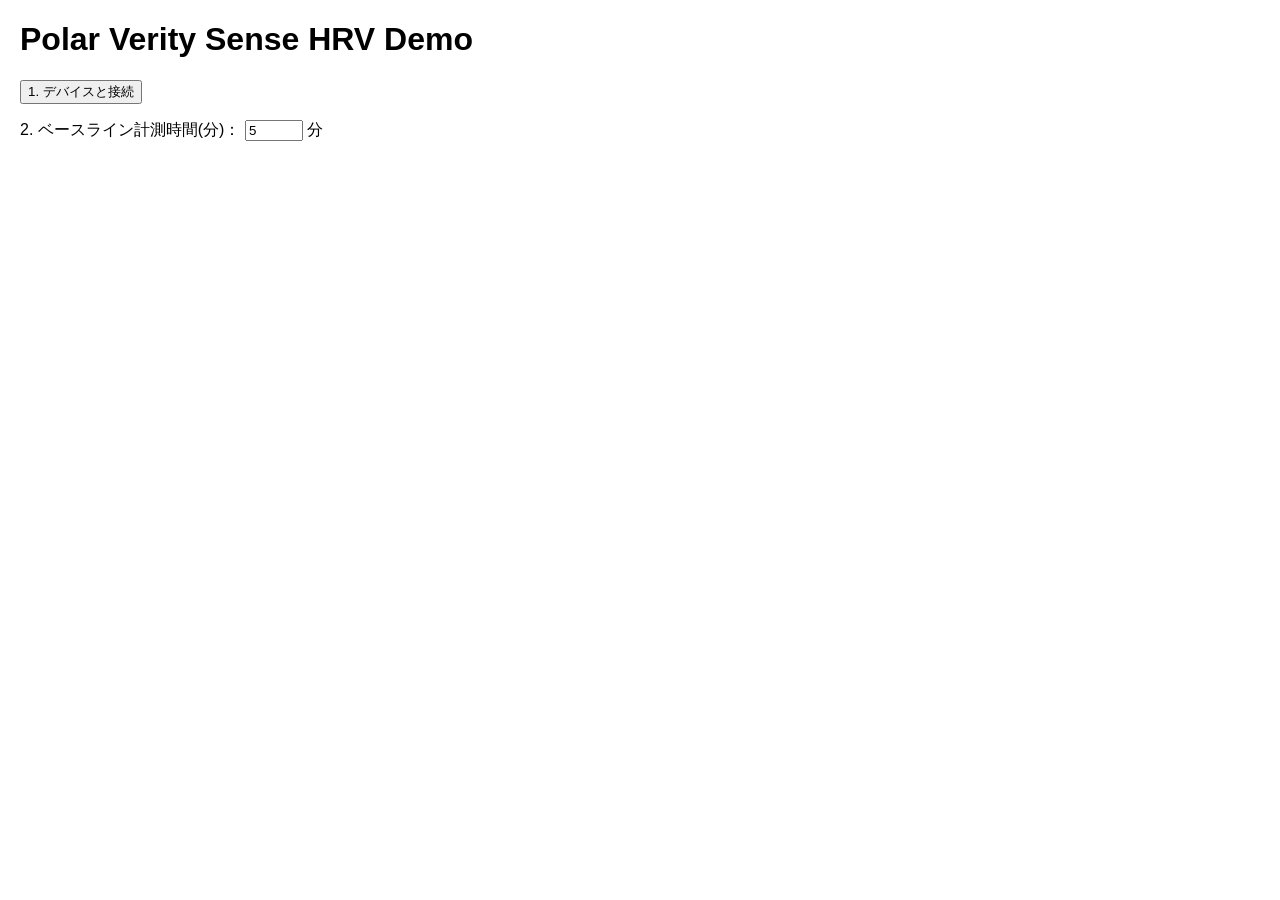
==== two.html @ 4c9f3052 "Update two.html" ====
<!DOCTYPE html>
<html lang="ja">
<head>
  <meta charset="utf-8"/>
  <title>Polar Verity Sense HRV Demo</title>
  <style>
    body {
      font-family: sans-serif;
      margin: 20px;
    }
    .hidden {
      display: none;
    }
  </style>
</head>
<body>
  <h1>Polar Verity Sense HRV Demo</h1>

  <p>
    <button id="connectButton">1. デバイスと接続</button>
  </p>

  <!-- 計測時間の指定フォーム -->
  <p>
    <label for="measureMinutes">2. ベースライン計測時間(分)：</label>
    <input type="number" id="measureMinutes" value="5" min="1" style="width:50px;"> 分
    <button id="startMeasurement" class="hidden">ベースライン計測スタート</button>
  </p>

  <p id="statusMessage"></p>

  <!-- 計測終了後に表示する結果 -->
  <div id="results" class="hidden">
    <h2>HRV解析結果</h2>
    <p>SDNN: <span id="sdnnValue">--</span> ms</p>
    <p>RMSSD: <span id="rmssdValue">--</span> ms</p>
    <p>LF/HF: <span id="lfHfValue">--</span></p>
  </div>

  <script>
    let heartRateCharacteristic = null;
    let rrIntervals = []; // RR間隔（ミリ秒）を蓄積
    let measurementTimer = null;

    const connectButton = document.getElementById('connectButton');
    const startMeasurementBtn = document.getElementById('startMeasurement');
    const measureMinutesInput = document.getElementById('measureMinutes');
    const statusMessage = document.getElementById('statusMessage');
    const resultsDiv = document.getElementById('results');
    const sdnnValueSpan = document.getElementById('sdnnValue');
    const rmssdValueSpan = document.getElementById('rmssdValue');
    const lfHfValueSpan = document.getElementById('lfHfValue');

    //=== 1) Polar と接続 ===
    connectButton.addEventListener('click', async () => {
      try {
        // デバイス選択
        const device = await navigator.bluetooth.requestDevice({
          filters: [{ services: ['heart_rate'] }]
        });
        statusMessage.textContent = 'デバイスに接続中...';
        
        // GATTに接続
        const server = await device.gatt.connect();
        const service = await server.getPrimaryService('heart_rate');
        heartRateCharacteristic = await service.getCharacteristic('heart_rate_measurement');
        
        // 通知を開始
        await heartRateCharacteristic.startNotifications();
        heartRateCharacteristic.addEventListener('characteristicvaluechanged', handleHeartRateMeasurement);

        connectButton.disabled = true;
        startMeasurementBtn.classList.remove('hidden');
        statusMessage.textContent = 'デバイスと接続しました。計測時間を指定し、ベースライン計測を始めてください。';
      } catch (error) {
        console.error(error);
        statusMessage.textContent = 'デバイス接続中にエラーが発生: ' + error;
      }
    });

    //=== 2) 指定した分数だけベースライン計測 ===
    startMeasurementBtn.addEventListener('click', () => {
      const measureMinutes = parseInt(measureMinutesInput.value, 10);
      if (!heartRateCharacteristic) {
        alert('先にデバイスと接続してください。');
        return;
      }
      if (isNaN(measureMinutes) || measureMinutes < 1) {
        alert('計測時間は1分以上を入力してください。');
        return;
      }

      // 計測開始
      rrIntervals = []; // RR配列をリセット
      statusMessage.textContent = `ベースライン計測中...(${measureMinutes}分間)`;
      resultsDiv.classList.add('hidden');

      // すでにタイマーが動いていたらクリア
      if (measurementTimer) {
        clearTimeout(measurementTimer);
      }

      // 指定時間が経過したら計測終了→解析
      measurementTimer = setTimeout(() => {
        finishMeasurement();
      }, measureMinutes * 60 * 1000);
    });

    //=== 計測終了後に解析を行う関数 ===
    function finishMeasurement() {
      statusMessage.textContent = 'ベースライン計測が終了しました。解析を開始します...';

      // RR間隔からSDNN、RMSSDを計算
      const { sdnn, rmssd } = calcTimeDomainMetrics(rrIntervals);
      sdnnValueSpan.textContent = sdnn.toFixed(2);
      rmssdValueSpan.textContent = rmssd.toFixed(2);

      // LF/HFを計算 (簡易FFT)
      const lfHfRatio = calcFrequencyDomainLFHF(rrIntervals);
      lfHfValueSpan.textContent = lfHfRatio.toFixed(2);

      resultsDiv.classList.remove('hidden');
      statusMessage.textContent = '解析完了。結果を確認してください。';
    }

    //=== Heart Rate Measurement Characteristic 取得時のイベント ===
    function handleHeartRateMeasurement(event) {
      const value = event.target.value;
      const flags = value.getUint8(0);
      let index = 1;

      // 心拍数のビットサイズ判定
      const is16Bits = flags & 0x01;
      let heartRate;
      if (is16Bits) {
        heartRate = value.getUint16(index, true);
        index += 2;
      } else {
        heartRate = value.getUint8(index);
        index += 1;
      }

      // RR-Intervalが含まれているかのフラグ (bit4) → 0x10 = 16 (decimal)
      const rrIncluded = flags & 0x10; // (4番目のbitが1であればRR間隔あり)
      if (rrIncluded) {
        // RR間隔は、2バイトずつ格納されている(リトルエンディアン)
        while (index + 1 < value.byteLength) {
          const rrValue = value.getUint16(index, true);
          index += 2;
          // RRは1/1024秒単位。msに直すには (1000 / 1024) ≈ 0.9765625倍
          // ここではミリ秒に近い値になるように四捨五入
          const rrMs = rrValue * (1000 / 1024);
          
          // 計測中なら配列にプッシュ
          rrIntervals.push(rrMs);
        }
      }

      // コンソールで確認
      // console.log('HR:', heartRate, 'RR length:', rrIntervals.length);
    }

    //=== 【A】時系列指標(SDNN, RMSSD)を計算 ===
    function calcTimeDomainMetrics(rrArray) {
      if (rrArray.length < 2) {
        return { sdnn: 0, rmssd: 0 };
      }
      // 平均
      const meanRR = rrArray.reduce((a,b)=>a+b,0) / rrArray.length;
      // SDNN (標準偏差)
      const variance = rrArray.reduce((acc, val) => acc + Math.pow((val - meanRR), 2), 0) / rrArray.length;
      const sdnn = Math.sqrt(variance);

      // RMSSD (連続するビート間の差分の二乗平均の平方根)
      let sumSqDiff = 0;
      for(let i=1; i<rrArray.length; i++){
        const diff = rrArray[i] - rrArray[i-1];
        sumSqDiff += diff * diff;
      }
      const meanSqDiff = sumSqDiff / (rrArray.length - 1);
      const rmssd = Math.sqrt(meanSqDiff);

      return { sdnn, rmssd };
    }

    //=== 【B】周波数解析(LF/HF)を計算 (簡易版) ===
    function calcFrequencyDomainLFHF(rrArray) {
      // データが少なすぎる場合は0
      if (rrArray.length < 4) return 0;

      // ■本来は不等間隔データ→等間隔に補間 or Lomb-Scargleなどが必要
      // ここでは簡易的に、(合計時間をNで割って)等間隔に近い形に変換しFFTするデモを行う

      // 1) RR配列を時系列に変換 (合計時間, 平均HR)
      const totalTimeSec = rrArray.reduce((a,b)=>a+b,0) / 1000; // ミリ秒→秒
      const n = rrArray.length;
      // 等間隔サンプリング数をnに固定してサンプリング間隔を計算
      const dt = totalTimeSec / n; // ざっくり
      // 累積で時刻を計算し、そこに線形補間などするのが理想だが、ここでは平均値を使った近似
      // とりあえずRR間隔そのままを "モックの時系列" として使う

      // 2) 簡易的にFFTができる関数を用意（またはライブラリを使う）
      //    ここでは「分割統治の高速FFT」実装を書くと長いので、離散フーリエ変換(DFT)で代用(計算量O(n^2))
      //    nが大きいと実用的ではありませんが、サンプルとして掲載します。

      function dft(inputReal) {
        // inputReal: 配列(長さn)
        const n = inputReal.length;
        const outReal = new Array(n).fill(0);
        const outImag = new Array(n).fill(0);

        for (let k = 0; k < n; k++) {
          let sumReal = 0;
          let sumImag = 0;
          for (let t = 0; t < n; t++) {
            const angle = (2 * Math.PI * t * k) / n;
            sumReal += inputReal[t] * Math.cos(angle);
            sumImag += -inputReal[t] * Math.sin(angle);
          }
          outReal[k] = sumReal;
          outImag[k] = sumImag;
        }
        return { real: outReal, imag: outImag };
      }

      // 3) RR配列(ミリ秒)を「心拍変動の波形」とみなし、DC成分を取り除いてDFT
      //    まず平均を引く
      const mean = rrArray.reduce((a,b)=>a+b,0)/n;
      const centered = rrArray.map(v => v - mean);

      // DFT実行
      const {real, imag} = dft(centered);

      // 周波数解釈:
      //   周波数分解能 = 1 / (n * dt) [Hz]
      //   k番目の周波数 = k * (1 / (n * dt)) [Hz]  (0 <= k < n)
      //   ただしエイリアシング等を考慮すると有効帯域は n/2 まで
      const df = 1 / (n * dt);

      // 4) 各周波数のパワーを算出 (real^2 + imag^2)
      //    LF: 0.04 - 0.15 Hz
      //    HF: 0.15 - 0.40 Hz
      let lfPower = 0;
      let hfPower = 0;
      for (let k=1; k < n/2; k++) {
        const freq = k * df;
        const power = (real[k]*real[k] + imag[k]*imag[k]);
        if (freq >= 0.04 && freq < 0.15) {
          lfPower += power;
        } else if (freq >= 0.15 && freq < 0.40) {
          hfPower += power;
        }
      }

      // 5) LF/HF比
      if (hfPower === 0) return 0;
      return lfPower / hfPower;
    }
  </script>
</body>
</html>
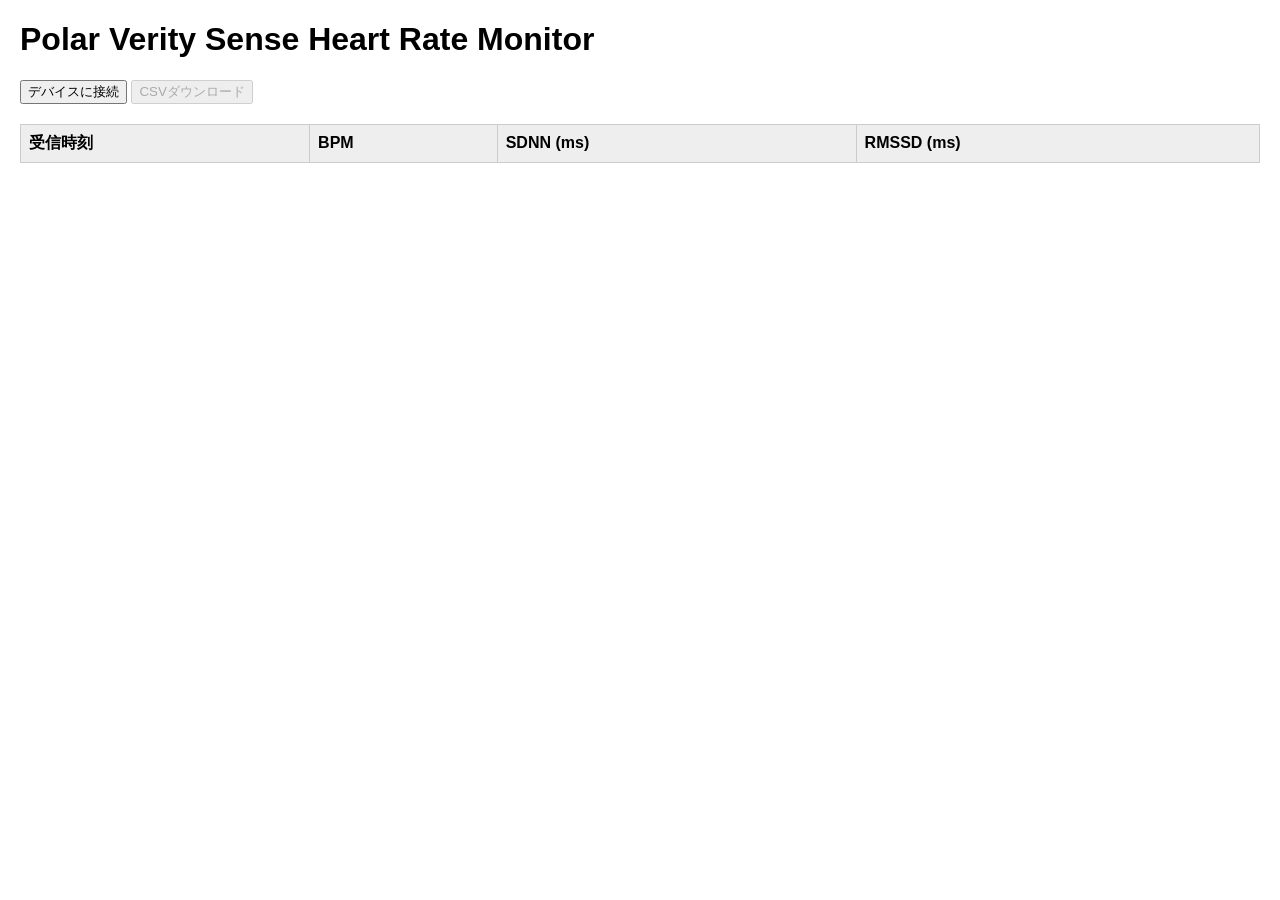
==== commit 7043d5a8: "Update two.html" ====
--- a/two.html
+++ b/two.html
@@ -1,260 +1,248 @@
 <!DOCTYPE html>
 <html lang="ja">
 <head>
-  <meta charset="utf-8"/>
-  <title>Polar Verity Sense HRV Demo</title>
+  <meta charset="UTF-8" />
+  <title>Polar Verity Sense Heart Rate Monitor</title>
   <style>
     body {
       font-family: sans-serif;
       margin: 20px;
     }
-    .hidden {
-      display: none;
+    #logTable {
+      border-collapse: collapse;
+      width: 100%;
+      margin-top: 20px;
+    }
+    #logTable th, #logTable td {
+      border: 1px solid #ccc;
+      padding: 8px;
+      text-align: left;
+    }
+    #logTable th {
+      background-color: #eee;
     }
   </style>
 </head>
 <body>
-  <h1>Polar Verity Sense HRV Demo</h1>
-
-  <p>
-    <button id="connectButton">1. デバイスと接続</button>
-  </p>
-
-  <!-- 計測時間の指定フォーム -->
-  <p>
-    <label for="measureMinutes">2. ベースライン計測時間(分)：</label>
-    <input type="number" id="measureMinutes" value="5" min="1" style="width:50px;"> 分
-    <button id="startMeasurement" class="hidden">ベースライン計測スタート</button>
-  </p>
-
-  <p id="statusMessage"></p>
-
-  <!-- 計測終了後に表示する結果 -->
-  <div id="results" class="hidden">
-    <h2>HRV解析結果</h2>
-    <p>SDNN: <span id="sdnnValue">--</span> ms</p>
-    <p>RMSSD: <span id="rmssdValue">--</span> ms</p>
-    <p>LF/HF: <span id="lfHfValue">--</span></p>
-  </div>
+  <h1>Polar Verity Sense Heart Rate Monitor</h1>
+  <button id="connectButton">デバイスに接続</button>
+  <button id="downloadCsvButton" disabled>CSVダウンロード</button>
+
+  <table id="logTable">
+    <thead>
+      <tr>
+        <th>受信時刻</th>
+        <th>BPM</th>
+        <th>SDNN (ms)</th>
+        <th>RMSSD (ms)</th>
+      </tr>
+    </thead>
+    <tbody id="logTbody">
+      <!-- ここに最新データを上から順に追加 -->
+    </tbody>
+  </table>
 
   <script>
-    let heartRateCharacteristic = null;
-    let rrIntervals = []; // RR間隔（ミリ秒）を蓄積
-    let measurementTimer = null;
-
-    const connectButton = document.getElementById('connectButton');
-    const startMeasurementBtn = document.getElementById('startMeasurement');
-    const measureMinutesInput = document.getElementById('measureMinutes');
-    const statusMessage = document.getElementById('statusMessage');
-    const resultsDiv = document.getElementById('results');
-    const sdnnValueSpan = document.getElementById('sdnnValue');
-    const rmssdValueSpan = document.getElementById('rmssdValue');
-    const lfHfValueSpan = document.getElementById('lfHfValue');
-
-    //=== 1) Polar と接続 ===
-    connectButton.addEventListener('click', async () => {
+    // RR間隔(ミリ秒)を保持する配列
+    let rrIntervals = [];
+
+    // ログを保持する（CSV化用）
+    // 形式: [{ timestamp, bpm, sdnn, rmssd }, ...]
+    let logData = [];
+
+    document.getElementById('connectButton').addEventListener('click', connectToHeartRateMonitor);
+    document.getElementById('downloadCsvButton').addEventListener('click', downloadCsv);
+
+    /**
+     * デバイスと接続し、心拍サービスから通知を受け取る
+     */
+    async function connectToHeartRateMonitor() {
       try {
-        // デバイス選択
+        // BLE デバイスを検索 (Heart Rate Service = 0x180D)
         const device = await navigator.bluetooth.requestDevice({
           filters: [{ services: ['heart_rate'] }]
         });
-        statusMessage.textContent = 'デバイスに接続中...';
-        
-        // GATTに接続
+
+        // GATT に接続
         const server = await device.gatt.connect();
+
+        // Heart Rate Service を取得
         const service = await server.getPrimaryService('heart_rate');
-        heartRateCharacteristic = await service.getCharacteristic('heart_rate_measurement');
-        
-        // 通知を開始
-        await heartRateCharacteristic.startNotifications();
-        heartRateCharacteristic.addEventListener('characteristicvaluechanged', handleHeartRateMeasurement);
-
-        connectButton.disabled = true;
-        startMeasurementBtn.classList.remove('hidden');
-        statusMessage.textContent = 'デバイスと接続しました。計測時間を指定し、ベースライン計測を始めてください。';
+
+        // Heart Rate Measurement Characteristic (0x2A37) を取得
+        const characteristic = await service.getCharacteristic('heart_rate_measurement');
+
+        // Notification を受け取るように設定
+        await characteristic.startNotifications();
+
+        // イベントリスナーを登録
+        characteristic.addEventListener('characteristicvaluechanged', handleHeartRateMeasurement);
+        alert('デバイスに接続しました。心拍データの取得を開始します。');
+
+        // CSV ダウンロードボタンを有効化
+        document.getElementById('downloadCsvButton').disabled = false;
+
       } catch (error) {
         console.error(error);
-        statusMessage.textContent = 'デバイス接続中にエラーが発生: ' + error;
-      }
-    });
-
-    //=== 2) 指定した分数だけベースライン計測 ===
-    startMeasurementBtn.addEventListener('click', () => {
-      const measureMinutes = parseInt(measureMinutesInput.value, 10);
-      if (!heartRateCharacteristic) {
-        alert('先にデバイスと接続してください。');
-        return;
-      }
-      if (isNaN(measureMinutes) || measureMinutes < 1) {
-        alert('計測時間は1分以上を入力してください。');
-        return;
-      }
-
-      // 計測開始
-      rrIntervals = []; // RR配列をリセット
-      statusMessage.textContent = `ベースライン計測中...(${measureMinutes}分間)`;
-      resultsDiv.classList.add('hidden');
-
-      // すでにタイマーが動いていたらクリア
-      if (measurementTimer) {
-        clearTimeout(measurementTimer);
-      }
-
-      // 指定時間が経過したら計測終了→解析
-      measurementTimer = setTimeout(() => {
-        finishMeasurement();
-      }, measureMinutes * 60 * 1000);
-    });
-
-    //=== 計測終了後に解析を行う関数 ===
-    function finishMeasurement() {
-      statusMessage.textContent = 'ベースライン計測が終了しました。解析を開始します...';
-
-      // RR間隔からSDNN、RMSSDを計算
-      const { sdnn, rmssd } = calcTimeDomainMetrics(rrIntervals);
-      sdnnValueSpan.textContent = sdnn.toFixed(2);
-      rmssdValueSpan.textContent = rmssd.toFixed(2);
-
-      // LF/HFを計算 (簡易FFT)
-      const lfHfRatio = calcFrequencyDomainLFHF(rrIntervals);
-      lfHfValueSpan.textContent = lfHfRatio.toFixed(2);
-
-      resultsDiv.classList.remove('hidden');
-      statusMessage.textContent = '解析完了。結果を確認してください。';
-    }
-
-    //=== Heart Rate Measurement Characteristic 取得時のイベント ===
+        alert('デバイスとの接続に失敗しました。');
+      }
+    }
+
+    /**
+     * Heart Rate Measurement Characteristic の通知を受け取ったときの処理
+     * @param {Event} event
+     */
     function handleHeartRateMeasurement(event) {
       const value = event.target.value;
-      const flags = value.getUint8(0);
+      // DataView からバイトを読み取る
+      // 参考: https://www.bluetooth.com/specifications/gatt/viewer?attributeXmlFile=org.bluetooth.characteristic.heart_rate_measurement.xml
+      let flags = value.getUint8(0);
       let index = 1;
-
-      // 心拍数のビットサイズ判定
+      let bpm = 0;
+
+      // 1バイト (8bit) か2バイト (16bit) かチェック
       const is16Bits = flags & 0x01;
-      let heartRate;
       if (is16Bits) {
-        heartRate = value.getUint16(index, true);
+        bpm = value.getUint16(index, true);
         index += 2;
       } else {
-        heartRate = value.getUint8(index);
+        bpm = value.getUint8(index);
         index += 1;
       }
 
-      // RR-Intervalが含まれているかのフラグ (bit4) → 0x10 = 16 (decimal)
-      const rrIncluded = flags & 0x10; // (4番目のbitが1であればRR間隔あり)
-      if (rrIncluded) {
-        // RR間隔は、2バイトずつ格納されている(リトルエンディアン)
-        while (index + 1 < value.byteLength) {
+      // BPM を数値化
+      const heartRate = bpm;
+
+      // RR-Interval を含むフラグが立っているかどうか
+      const rrIntervalPresent = flags & 0x10;
+      let newRRs = [];
+      if (rrIntervalPresent) {
+        // 残りのデータが RR-Interval (2バイトずつ)
+        while (index < value.byteLength) {
           const rrValue = value.getUint16(index, true);
           index += 2;
-          // RRは1/1024秒単位。msに直すには (1000 / 1024) ≈ 0.9765625倍
-          // ここではミリ秒に近い値になるように四捨五入
-          const rrMs = rrValue * (1000 / 1024);
-          
-          // 計測中なら配列にプッシュ
+          // rrValue は単位 1/1024 秒なので、ミリ秒に変換
+          const rrMs = (rrValue * 1000) / 1024;
+          newRRs.push(rrMs);
           rrIntervals.push(rrMs);
         }
       }
 
-      // コンソールで確認
-      // console.log('HR:', heartRate, 'RR length:', rrIntervals.length);
-    }
-
-    //=== 【A】時系列指標(SDNN, RMSSD)を計算 ===
-    function calcTimeDomainMetrics(rrArray) {
-      if (rrArray.length < 2) {
-        return { sdnn: 0, rmssd: 0 };
-      }
-      // 平均
-      const meanRR = rrArray.reduce((a,b)=>a+b,0) / rrArray.length;
-      // SDNN (標準偏差)
-      const variance = rrArray.reduce((acc, val) => acc + Math.pow((val - meanRR), 2), 0) / rrArray.length;
-      const sdnn = Math.sqrt(variance);
-
-      // RMSSD (連続するビート間の差分の二乗平均の平方根)
-      let sumSqDiff = 0;
-      for(let i=1; i<rrArray.length; i++){
-        const diff = rrArray[i] - rrArray[i-1];
-        sumSqDiff += diff * diff;
-      }
-      const meanSqDiff = sumSqDiff / (rrArray.length - 1);
-      const rmssd = Math.sqrt(meanSqDiff);
-
-      return { sdnn, rmssd };
-    }
-
-    //=== 【B】周波数解析(LF/HF)を計算 (簡易版) ===
-    function calcFrequencyDomainLFHF(rrArray) {
-      // データが少なすぎる場合は0
-      if (rrArray.length < 4) return 0;
-
-      // ■本来は不等間隔データ→等間隔に補間 or Lomb-Scargleなどが必要
-      // ここでは簡易的に、(合計時間をNで割って)等間隔に近い形に変換しFFTするデモを行う
-
-      // 1) RR配列を時系列に変換 (合計時間, 平均HR)
-      const totalTimeSec = rrArray.reduce((a,b)=>a+b,0) / 1000; // ミリ秒→秒
+      // SDNN, RMSSD を計算
+      const sdnn = computeSdnn(rrIntervals);
+      const rmssd = computeRmssd(rrIntervals);
+
+      // ログデータとして管理
+      const timeString = new Date().toLocaleTimeString();
+      const logEntry = {
+        timestamp: timeString,
+        bpm: heartRate.toFixed(0),
+        sdnn: sdnn.toFixed(2),
+        rmssd: rmssd.toFixed(2),
+      };
+      logData.push(logEntry);
+
+      // 画面に表示 (最新を上に追加)
+      prependLogRow(logEntry);
+    }
+
+    /**
+     * テーブルの先頭に新しい行を追加
+     */
+    function prependLogRow(logEntry) {
+      const logTbody = document.getElementById('logTbody');
+      const newRow = document.createElement('tr');
+
+      const timeCell = document.createElement('td');
+      timeCell.textContent = logEntry.timestamp;
+      newRow.appendChild(timeCell);
+
+      const bpmCell = document.createElement('td');
+      bpmCell.textContent = logEntry.bpm;
+      newRow.appendChild(bpmCell);
+
+      const sdnnCell = document.createElement('td');
+      sdnnCell.textContent = logEntry.sdnn;
+      newRow.appendChild(sdnnCell);
+
+      const rmssdCell = document.createElement('td');
+      rmssdCell.textContent = logEntry.rmssd;
+      newRow.appendChild(rmssdCell);
+
+      // 最新を一番上に表示するため、先頭に挿入
+      if (logTbody.firstChild) {
+        logTbody.insertBefore(newRow, logTbody.firstChild);
+      } else {
+        logTbody.appendChild(newRow);
+      }
+    }
+
+    /**
+     * SDNN (RR間隔の標準偏差) を計算 (配列全体を対象)
+     * @param {number[]} rrArray - RR間隔配列 (ms)
+     * @returns {number}
+     */
+    function computeSdnn(rrArray) {
       const n = rrArray.length;
-      // 等間隔サンプリング数をnに固定してサンプリング間隔を計算
-      const dt = totalTimeSec / n; // ざっくり
-      // 累積で時刻を計算し、そこに線形補間などするのが理想だが、ここでは平均値を使った近似
-      // とりあえずRR間隔そのままを "モックの時系列" として使う
-
-      // 2) 簡易的にFFTができる関数を用意（またはライブラリを使う）
-      //    ここでは「分割統治の高速FFT」実装を書くと長いので、離散フーリエ変換(DFT)で代用(計算量O(n^2))
-      //    nが大きいと実用的ではありませんが、サンプルとして掲載します。
-
-      function dft(inputReal) {
-        // inputReal: 配列(長さn)
-        const n = inputReal.length;
-        const outReal = new Array(n).fill(0);
-        const outImag = new Array(n).fill(0);
-
-        for (let k = 0; k < n; k++) {
-          let sumReal = 0;
-          let sumImag = 0;
-          for (let t = 0; t < n; t++) {
-            const angle = (2 * Math.PI * t * k) / n;
-            sumReal += inputReal[t] * Math.cos(angle);
-            sumImag += -inputReal[t] * Math.sin(angle);
-          }
-          outReal[k] = sumReal;
-          outImag[k] = sumImag;
-        }
-        return { real: outReal, imag: outImag };
-      }
-
-      // 3) RR配列(ミリ秒)を「心拍変動の波形」とみなし、DC成分を取り除いてDFT
-      //    まず平均を引く
-      const mean = rrArray.reduce((a,b)=>a+b,0)/n;
-      const centered = rrArray.map(v => v - mean);
-
-      // DFT実行
-      const {real, imag} = dft(centered);
-
-      // 周波数解釈:
-      //   周波数分解能 = 1 / (n * dt) [Hz]
-      //   k番目の周波数 = k * (1 / (n * dt)) [Hz]  (0 <= k < n)
-      //   ただしエイリアシング等を考慮すると有効帯域は n/2 まで
-      const df = 1 / (n * dt);
-
-      // 4) 各周波数のパワーを算出 (real^2 + imag^2)
-      //    LF: 0.04 - 0.15 Hz
-      //    HF: 0.15 - 0.40 Hz
-      let lfPower = 0;
-      let hfPower = 0;
-      for (let k=1; k < n/2; k++) {
-        const freq = k * df;
-        const power = (real[k]*real[k] + imag[k]*imag[k]);
-        if (freq >= 0.04 && freq < 0.15) {
-          lfPower += power;
-        } else if (freq >= 0.15 && freq < 0.40) {
-          hfPower += power;
-        }
-      }
-
-      // 5) LF/HF比
-      if (hfPower === 0) return 0;
-      return lfPower / hfPower;
+      if (n < 2) return 0;
+
+      const mean = rrArray.reduce((acc, val) => acc + val, 0) / n;
+      const variance = rrArray.reduce((acc, val) => {
+        const diff = val - mean;
+        return acc + diff * diff;
+      }, 0) / (n - 1);
+
+      return Math.sqrt(variance);
+    }
+
+    /**
+     * RMSSD (連続したRR間隔の差の2乗平均平方根) を計算 (配列全体を対象)
+     * @param {number[]} rrArray - RR間隔配列 (ms)
+     * @returns {number}
+     */
+    function computeRmssd(rrArray) {
+      const n = rrArray.length - 1;
+      if (n < 1) return 0;
+
+      let sumSq = 0;
+      for (let i = 0; i < n; i++) {
+        const diff = rrArray[i + 1] - rrArray[i];
+        sumSq += diff * diff;
+      }
+
+      const meanSq = sumSq / n;
+      return Math.sqrt(meanSq);
+    }
+
+    /**
+     * CSV ダウンロード
+     */
+    function downloadCsv() {
+      if (logData.length === 0) {
+        alert('まだデータがありません。');
+        return;
+      }
+
+      // CSV ヘッダ
+      let csvContent = 'Timestamp,BPM,SDNN(ms),RMSSD(ms)\n';
+
+      // データ行
+      for (const row of logData) {
+        csvContent += `${row.timestamp},${row.bpm},${row.sdnn},${row.rmssd}\n`;
+      }
+
+      // Blob を作成
+      const blob = new Blob([csvContent], { type: 'text/csv' });
+      const url = URL.createObjectURL(blob);
+
+      // ダウンロードリンクを作成してクリック
+      const a = document.createElement('a');
+      a.href = url;
+      a.download = 'heart_rate_data.csv';
+      a.click();
+
+      // リソース解放
+      URL.revokeObjectURL(url);
     }
   </script>
 </body>
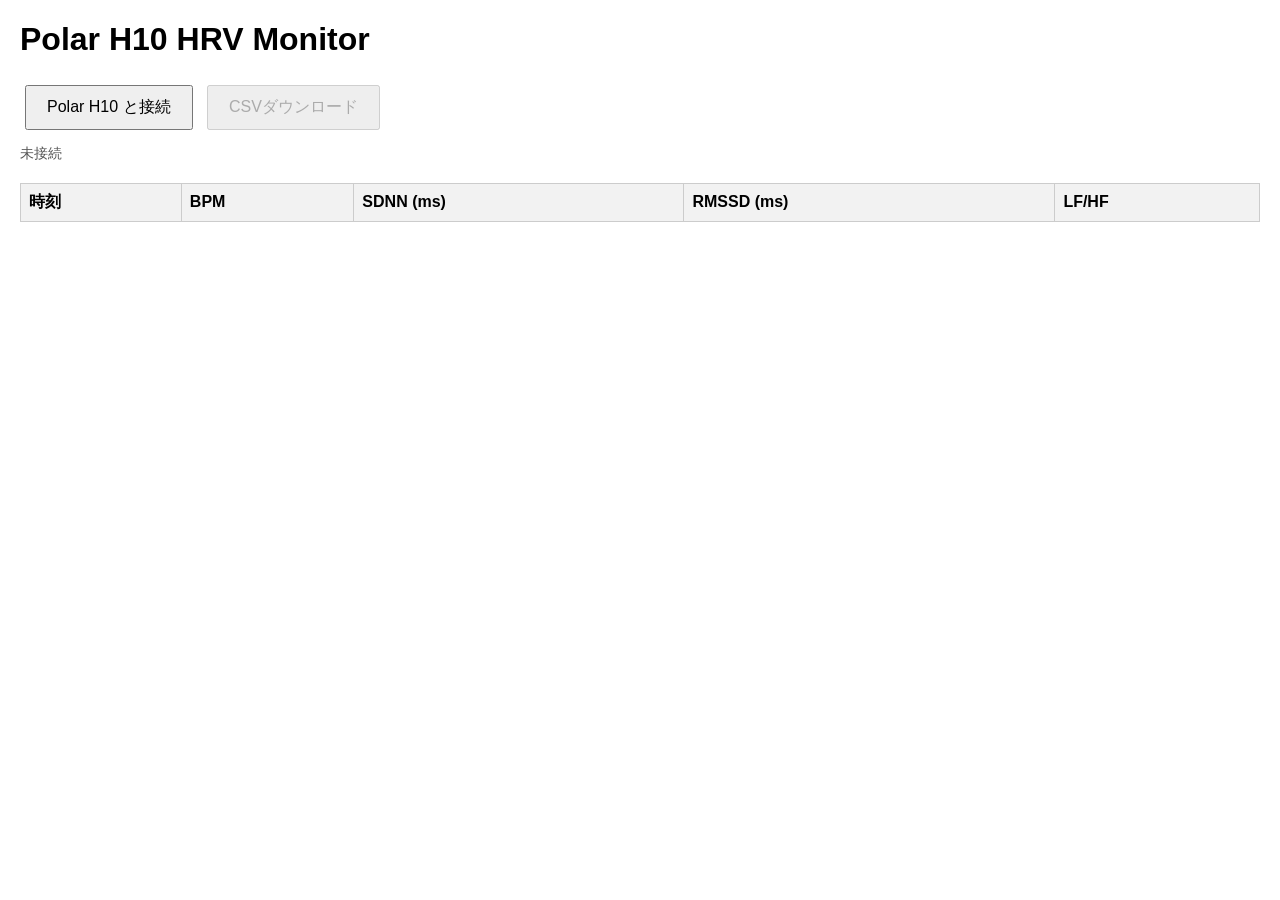
==== commit 3231a5ae: "Update two.html" ====
--- a/two.html
+++ b/two.html
@@ -2,107 +2,120 @@
 <html lang="ja">
 <head>
   <meta charset="UTF-8" />
-  <title>Polar Verity Sense Heart Rate Monitor</title>
+  <title>Polar H10 HRV Monitor</title>
   <style>
     body {
       font-family: sans-serif;
       margin: 20px;
     }
-    #logTable {
+    button {
+      margin: 5px;
+      padding: 10px 20px;
+      font-size: 16px;
+    }
+    #dataTable {
       border-collapse: collapse;
       width: 100%;
       margin-top: 20px;
     }
-    #logTable th, #logTable td {
+    #dataTable th, #dataTable td {
       border: 1px solid #ccc;
       padding: 8px;
       text-align: left;
     }
-    #logTable th {
-      background-color: #eee;
+    #dataTable th {
+      background-color: #f2f2f2;
+    }
+    .flex-buttons {
+      margin-bottom: 10px;
+    }
+    .status {
+      margin-top: 10px;
+      font-size: 14px;
+      color: #555;
     }
   </style>
 </head>
 <body>
-  <h1>Polar Verity Sense Heart Rate Monitor</h1>
-  <button id="connectButton">デバイスに接続</button>
-  <button id="downloadCsvButton" disabled>CSVダウンロード</button>
-
-  <table id="logTable">
+  <h1>Polar H10 HRV Monitor</h1>
+  <div class="flex-buttons">
+    <button id="connectButton">Polar H10 と接続</button>
+    <button id="downloadButton" disabled>CSVダウンロード</button>
+  </div>
+  <div class="status" id="status">未接続</div>
+  <table id="dataTable">
     <thead>
       <tr>
-        <th>受信時刻</th>
+        <th>時刻</th>
         <th>BPM</th>
         <th>SDNN (ms)</th>
         <th>RMSSD (ms)</th>
+        <th>LF/HF</th>
       </tr>
     </thead>
-    <tbody id="logTbody">
-      <!-- ここに最新データを上から順に追加 -->
+    <tbody id="dataBody">
+      <!-- 最新のデータを上に表示 -->
     </tbody>
   </table>
 
   <script>
-    // RR間隔(ミリ秒)を保持する配列
-    let rrIntervals = [];
-
-    // ログを保持する（CSV化用）
-    // 形式: [{ timestamp, bpm, sdnn, rmssd }, ...]
-    let logData = [];
-
-    document.getElementById('connectButton').addEventListener('click', connectToHeartRateMonitor);
-    document.getElementById('downloadCsvButton').addEventListener('click', downloadCsv);
-
-    /**
-     * デバイスと接続し、心拍サービスから通知を受け取る
-     */
-    async function connectToHeartRateMonitor() {
+    // ====================================
+    // グローバル変数
+    // ====================================
+    let heartRateCharacteristic = null;
+    // RR間隔をミリ秒で蓄積(最新200件など適度に制限)
+    const rrIntervalBuffer = [];
+    // 表示するデータ(時刻, BPM, SDNN, RMSSD, LF/HF)を蓄積
+    const dataRecords = [];
+
+    const statusElem = document.getElementById('status');
+    const dataBody = document.getElementById('dataBody');
+    const connectButton = document.getElementById('connectButton');
+    const downloadButton = document.getElementById('downloadButton');
+
+    // ====================================
+    // Polar H10との接続処理
+    // ====================================
+    connectButton.addEventListener('click', async () => {
       try {
-        // BLE デバイスを検索 (Heart Rate Service = 0x180D)
+        statusElem.textContent = 'デバイス選択ダイアログを開いています...';
+        // Polar H10 は標準の Heart Rate Service (UUID: 0x180D) を提供
         const device = await navigator.bluetooth.requestDevice({
           filters: [{ services: ['heart_rate'] }]
         });
 
-        // GATT に接続
+        statusElem.textContent = 'デバイスに接続中...';
         const server = await device.gatt.connect();
 
         // Heart Rate Service を取得
         const service = await server.getPrimaryService('heart_rate');
-
-        // Heart Rate Measurement Characteristic (0x2A37) を取得
-        const characteristic = await service.getCharacteristic('heart_rate_measurement');
-
-        // Notification を受け取るように設定
-        await characteristic.startNotifications();
-
-        // イベントリスナーを登録
-        characteristic.addEventListener('characteristicvaluechanged', handleHeartRateMeasurement);
-        alert('デバイスに接続しました。心拍データの取得を開始します。');
-
-        // CSV ダウンロードボタンを有効化
-        document.getElementById('downloadCsvButton').disabled = false;
-
+        // Heart Rate Measurement Characteristic (UUID: 0x2A37)
+        heartRateCharacteristic = await service.getCharacteristic('heart_rate_measurement');
+
+        // 通知を受け取る
+        await heartRateCharacteristic.startNotifications();
+        heartRateCharacteristic.addEventListener('characteristicvaluechanged', handleHeartRateMeasurement);
+
+        statusElem.textContent = '接続しました。計測中...';
+        connectButton.disabled = true;
       } catch (error) {
         console.error(error);
-        alert('デバイスとの接続に失敗しました。');
-      }
-    }
-
-    /**
-     * Heart Rate Measurement Characteristic の通知を受け取ったときの処理
-     * @param {Event} event
-     */
+        statusElem.textContent = '接続エラー: ' + error;
+      }
+    });
+
+    // ====================================
+    // Heart Rate Measurement 通知時の処理
+    // ====================================
     function handleHeartRateMeasurement(event) {
       const value = event.target.value;
-      // DataView からバイトを読み取る
-      // 参考: https://www.bluetooth.com/specifications/gatt/viewer?attributeXmlFile=org.bluetooth.characteristic.heart_rate_measurement.xml
-      let flags = value.getUint8(0);
+      // DataView から各種データをパース
+      const flags = value.getUint8(0);
+      const is16BitHR = flags & 0x1;
+      let bpm;
       let index = 1;
-      let bpm = 0;
-
-      // 1バイト (8bit) か2バイト (16bit) かチェック
-      const is16Bits = flags & 0x01;
-      if (is16Bits) {
+
+      if (is16BitHR) {
         bpm = value.getUint16(index, true);
         index += 2;
       } else {
@@ -110,140 +123,236 @@
         index += 1;
       }
 
-      // BPM を数値化
-      const heartRate = bpm;
-
-      // RR-Interval を含むフラグが立っているかどうか
-      const rrIntervalPresent = flags & 0x10;
-      let newRRs = [];
-      if (rrIntervalPresent) {
-        // 残りのデータが RR-Interval (2バイトずつ)
-        while (index < value.byteLength) {
-          const rrValue = value.getUint16(index, true);
-          index += 2;
-          // rrValue は単位 1/1024 秒なので、ミリ秒に変換
-          const rrMs = (rrValue * 1000) / 1024;
-          newRRs.push(rrMs);
-          rrIntervals.push(rrMs);
-        }
-      }
-
-      // SDNN, RMSSD を計算
-      const sdnn = computeSdnn(rrIntervals);
-      const rmssd = computeRmssd(rrIntervals);
-
-      // ログデータとして管理
+      // RR間隔のフラグ(0x10)が立っている場合のみ
+      const rrFlag = flags & 0x10;
+      let rrIntervals = [];
+      if (rrFlag) {
+        // 残りのデータを RR-Interval としてパース(単位: 1/1024 s)
+        for (; index < value.byteLength; index += 2) {
+          const rr = value.getUint16(index, true);
+          // ms単位に変換
+          rrIntervals.push(rr * 1000.0 / 1024.0);
+        }
+      }
+
+      // 取得したRR間隔をグローバルバッファに格納
+      rrIntervals.forEach(rr => {
+        rrIntervalBuffer.push(rr);
+      });
+      // バッファが大きくなりすぎないように先頭を切り捨て(例: 300件まで)
+      if (rrIntervalBuffer.length > 300) {
+        rrIntervalBuffer.splice(0, rrIntervalBuffer.length - 300);
+      }
+
+      // ここで HRV 指標を計算
+      const { sdnn, rmssd } = calculateTimeDomainHRV(rrIntervalBuffer);
+      const lfHf = calculateLFHFRatio(rrIntervalBuffer);
+
+      // テーブルの先頭に新しい行を追加する
       const timeString = new Date().toLocaleTimeString();
-      const logEntry = {
-        timestamp: timeString,
-        bpm: heartRate.toFixed(0),
+      const newRowData = {
+        time: timeString,
+        bpm: bpm.toFixed(0),
         sdnn: sdnn.toFixed(2),
         rmssd: rmssd.toFixed(2),
+        lfHf: lfHf.toFixed(2)
       };
-      logData.push(logEntry);
-
-      // 画面に表示 (最新を上に追加)
-      prependLogRow(logEntry);
-    }
-
-    /**
-     * テーブルの先頭に新しい行を追加
-     */
-    function prependLogRow(logEntry) {
-      const logTbody = document.getElementById('logTbody');
+      dataRecords.push(newRowData);
+
+      // 表示を更新
+      prependTableRow(newRowData);
+      // CSV ダウンロードボタンを有効にする
+      downloadButton.disabled = false;
+    }
+
+    // ====================================
+    // テーブルに上から行を追加する
+    // ====================================
+    function prependTableRow(rowData) {
       const newRow = document.createElement('tr');
 
       const timeCell = document.createElement('td');
-      timeCell.textContent = logEntry.timestamp;
+      timeCell.textContent = rowData.time;
+      const bpmCell = document.createElement('td');
+      bpmCell.textContent = rowData.bpm;
+      const sdnnCell = document.createElement('td');
+      sdnnCell.textContent = rowData.sdnn;
+      const rmssdCell = document.createElement('td');
+      rmssdCell.textContent = rowData.rmssd;
+      const lfHfCell = document.createElement('td');
+      lfHfCell.textContent = rowData.lfHf;
+
       newRow.appendChild(timeCell);
-
-      const bpmCell = document.createElement('td');
-      bpmCell.textContent = logEntry.bpm;
       newRow.appendChild(bpmCell);
-
-      const sdnnCell = document.createElement('td');
-      sdnnCell.textContent = logEntry.sdnn;
       newRow.appendChild(sdnnCell);
-
-      const rmssdCell = document.createElement('td');
-      rmssdCell.textContent = logEntry.rmssd;
       newRow.appendChild(rmssdCell);
-
-      // 最新を一番上に表示するため、先頭に挿入
-      if (logTbody.firstChild) {
-        logTbody.insertBefore(newRow, logTbody.firstChild);
+      newRow.appendChild(lfHfCell);
+
+      // 最新のデータを「上に」表示するため、tbodyの先頭に挿入
+      if (dataBody.firstChild) {
+        dataBody.insertBefore(newRow, dataBody.firstChild);
       } else {
-        logTbody.appendChild(newRow);
-      }
-    }
-
-    /**
-     * SDNN (RR間隔の標準偏差) を計算 (配列全体を対象)
-     * @param {number[]} rrArray - RR間隔配列 (ms)
-     * @returns {number}
-     */
-    function computeSdnn(rrArray) {
-      const n = rrArray.length;
-      if (n < 2) return 0;
-
-      const mean = rrArray.reduce((acc, val) => acc + val, 0) / n;
-      const variance = rrArray.reduce((acc, val) => {
-        const diff = val - mean;
-        return acc + diff * diff;
-      }, 0) / (n - 1);
-
-      return Math.sqrt(variance);
-    }
-
-    /**
-     * RMSSD (連続したRR間隔の差の2乗平均平方根) を計算 (配列全体を対象)
-     * @param {number[]} rrArray - RR間隔配列 (ms)
-     * @returns {number}
-     */
-    function computeRmssd(rrArray) {
-      const n = rrArray.length - 1;
-      if (n < 1) return 0;
-
-      let sumSq = 0;
-      for (let i = 0; i < n; i++) {
-        const diff = rrArray[i + 1] - rrArray[i];
-        sumSq += diff * diff;
-      }
-
-      const meanSq = sumSq / n;
-      return Math.sqrt(meanSq);
-    }
-
-    /**
-     * CSV ダウンロード
-     */
-    function downloadCsv() {
-      if (logData.length === 0) {
-        alert('まだデータがありません。');
-        return;
-      }
-
-      // CSV ヘッダ
-      let csvContent = 'Timestamp,BPM,SDNN(ms),RMSSD(ms)\n';
-
-      // データ行
-      for (const row of logData) {
-        csvContent += `${row.timestamp},${row.bpm},${row.sdnn},${row.rmssd}\n`;
-      }
-
-      // Blob を作成
-      const blob = new Blob([csvContent], { type: 'text/csv' });
+        dataBody.appendChild(newRow);
+      }
+    }
+
+    // ====================================
+    // Time Domain (SDNN, RMSSD) の計算
+    // ====================================
+    function calculateTimeDomainHRV(rrArray) {
+      if (rrArray.length < 2) {
+        return { sdnn: 0, rmssd: 0 };
+      }
+      // 平均
+      const avg = rrArray.reduce((a, b) => a + b, 0) / rrArray.length;
+      // SDNN = RR間隔の標準偏差
+      const variance = rrArray.reduce((acc, val) => acc + Math.pow(val - avg, 2), 0) / rrArray.length;
+      const sdnn = Math.sqrt(variance);
+
+      // RMSSD = 連続するRR間隔の差分の二乗平均平方根
+      let sumSqDiff = 0;
+      for (let i = 1; i < rrArray.length; i++) {
+        const diff = rrArray[i] - rrArray[i - 1];
+        sumSqDiff += diff * diff;
+      }
+      const meanSqDiff = sumSqDiff / (rrArray.length - 1);
+      const rmssd = Math.sqrt(meanSqDiff);
+
+      return { sdnn, rmssd };
+    }
+
+    // ====================================
+    // Frequency Domain (LF/HF) の簡易計算
+    // ====================================
+    // RR間隔配列から LF/HF を計算するためのサンプル関数
+    // 実際にはより厳密な処理(窓関数、補間、FFT長、周波数分解能等)が必要です。
+    function calculateLFHFRatio(rrArray) {
+      // サンプル数が足りない場合は0とする
+      if (rrArray.length < 4) {
+        return 0;
+      }
+
+      // 1. RR間隔(ミリ秒)を秒単位に変換して扱う
+      //    → LF, HFの定義上、周波数帯を 0.04-0.15Hz, 0.15-0.4Hz で見ることが多い
+      // 2. 不規則サンプリングなので本来は補間が必要だが、ここでは簡易処理として
+      //    過去の累積時間を計算した上で等間隔に再サンプリングする。
+      const timeStamps = [0];
+      for (let i = 1; i < rrArray.length; i++) {
+        timeStamps.push(timeStamps[i - 1] + rrArray[i - 1] / 1000.0);
+      }
+
+      // 等間隔サンプリングのためのレート(例えば4Hz=250ms間隔)に丸める
+      // ※ より精密には全体の平均レートやもっと高い周波数で補間する
+      const fs = 4; // サンプルレート(Hz)
+      const dt = 1.0 / fs;
+
+      const totalDuration = timeStamps[timeStamps.length - 1];
+      const resampledCount = Math.floor(totalDuration * fs);
+      if (resampledCount < 4) {
+        return 0;
+      }
+
+      // 補間による等間隔サンプリング: 線形補間でRR(t)を求める
+      // ここでRR(t)というよりは瞬時心拍のような値の方が本来は適切な場合もあるが、
+      // サンプルコードとして直接RRをスペクトル解析する
+      const resampledRR = [];
+      let currentIndex = 0;
+      for (let n = 0; n < resampledCount; n++) {
+        const t = n * dt;
+        // timeStamps[currentIndex] <= t <= timeStamps[currentIndex+1] を探して補間
+        while (currentIndex < timeStamps.length - 1 && timeStamps[currentIndex + 1] < t) {
+          currentIndex++;
+        }
+        if (currentIndex >= timeStamps.length - 1) {
+          // 末尾を超えたらループ終了
+          break;
+        }
+        const t1 = timeStamps[currentIndex];
+        const t2 = timeStamps[currentIndex + 1];
+        const rr1 = rrArray[currentIndex];
+        const rr2 = rrArray[currentIndex + 1];
+        if (t2 === t1) {
+          // まれに RR が0などおかしい場合のガード
+          resampledRR.push(rr1);
+        } else {
+          // 線形補間
+          const ratio = (t - t1) / (t2 - t1);
+          const rrInterp = rr1 + (rr2 - rr1) * ratio;
+          resampledRR.push(rrInterp);
+        }
+      }
+
+      // FFTを実行(ここでは1次元DFTを簡易実装する)-------------------------
+      // 本番ではライブラリや高速化したアルゴリズムを使ってください
+      const N = resampledRR.length;
+      if (N < 4) return 0;
+
+      // 窓関数(ハニングなど)をかける場合はここで適用
+      // ...省略(サンプルのため)
+
+      // DFT
+      const re = new Array(N).fill(0);
+      const im = new Array(N).fill(0);
+
+      for (let k = 0; k < N; k++) {
+        for (let n = 0; n < N; n++) {
+          const angle = (2 * Math.PI * k * n) / N;
+          re[k] += resampledRR[n] * Math.cos(angle);
+          im[k] -= resampledRR[n] * Math.sin(angle);
+        }
+      }
+
+      // スペクトルパワーを計算
+      const freqs = [];
+      const psd = [];
+      for (let k = 0; k < N; k++) {
+        // 周波数
+        const freq = (k * fs) / N;
+        // スペクトルパワー (平方和)
+        const magnitude = (re[k] * re[k] + im[k] * im[k]) / N; // /Nは正規化の一例
+        freqs.push(freq);
+        psd.push(magnitude);
+      }
+
+      // LF(0.04-0.15Hz), HF(0.15-0.4Hz) のパワーを積分 (厳密には近似)
+      let lfPower = 0;
+      let hfPower = 0;
+      for (let k = 0; k < N; k++) {
+        const f = freqs[k];
+        if (f >= 0.04 && f < 0.15) {
+          lfPower += psd[k];
+        } else if (f >= 0.15 && f < 0.4) {
+          hfPower += psd[k];
+        }
+      }
+      // LF/HF を計算
+      const lfHfRatio = hfPower === 0 ? 0 : lfPower / hfPower;
+      return lfHfRatio;
+    }
+
+    // ====================================
+    // CSVダウンロード
+    // ====================================
+    downloadButton.addEventListener('click', () => {
+      // ヘッダ行
+      let csvContent = '時刻,BPM,SDNN (ms),RMSSD (ms),LF/HF\n';
+      dataRecords.forEach(record => {
+        csvContent += `${record.time},${record.bpm},${record.sdnn},${record.rmssd},${record.lfHf}\n`;
+      });
+
+      const blob = new Blob([csvContent], { type: 'text/csv;charset=utf-8;' });
       const url = URL.createObjectURL(blob);
-
-      // ダウンロードリンクを作成してクリック
-      const a = document.createElement('a');
-      a.href = url;
-      a.download = 'heart_rate_data.csv';
-      a.click();
-
-      // リソース解放
+      
+      const link = document.createElement('a');
+      link.setAttribute('href', url);
+      link.setAttribute('download', `PolarH10-HRV-${new Date().toISOString()}.csv`);
+      link.style.display = 'none';
+      document.body.appendChild(link);
+      link.click();
+      document.body.removeChild(link);
       URL.revokeObjectURL(url);
-    }
+    });
+
   </script>
 </body>
 </html>
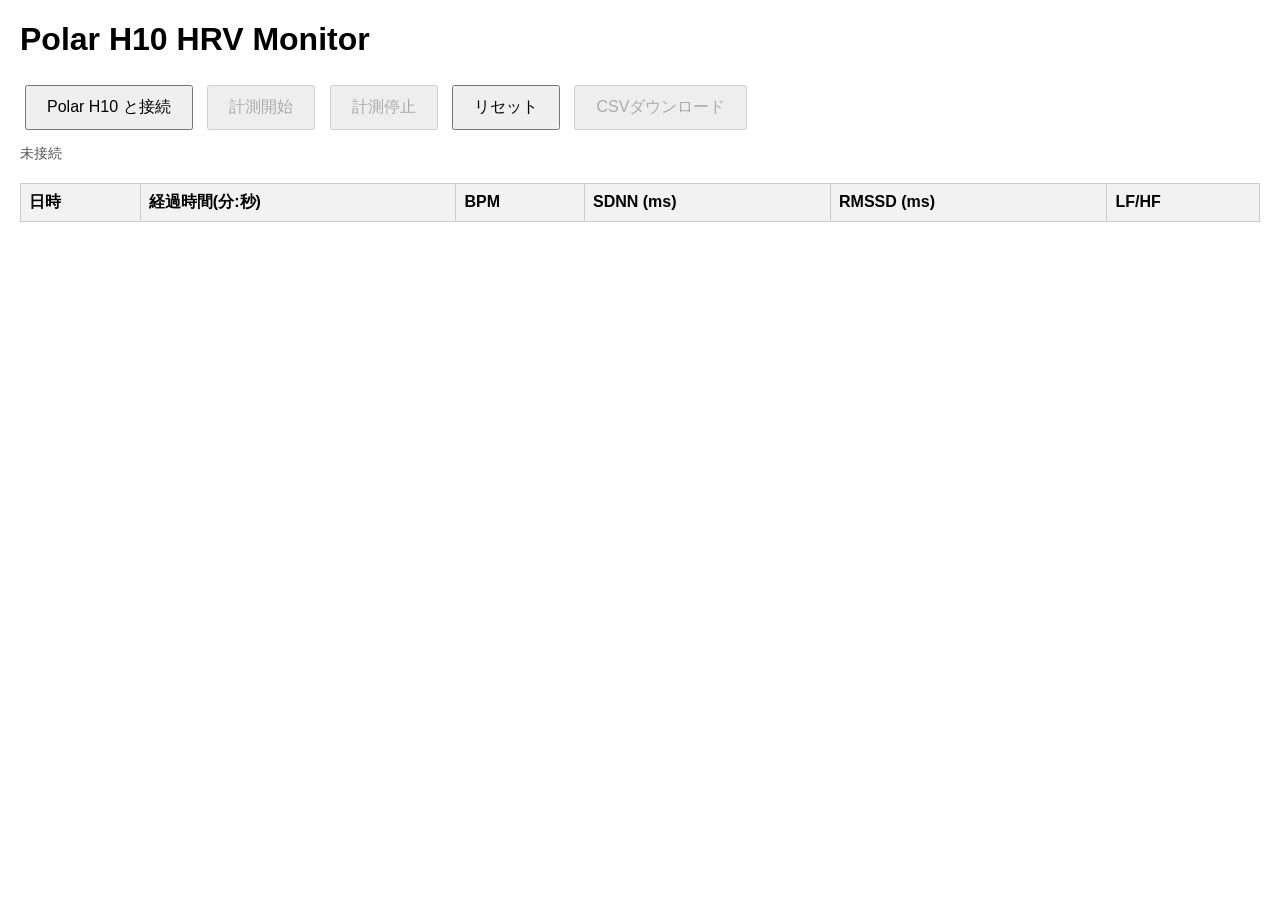
==== commit 8974072b: "Update two.html" ====
--- a/two.html
+++ b/two.html
@@ -34,19 +34,41 @@
       font-size: 14px;
       color: #555;
     }
+    .baseline-box {
+      margin-top: 15px;
+      font-size: 14px;
+      background-color: #f9f9f9;
+      padding: 10px;
+      border: 1px solid #ddd;
+      display: inline-block;
+    }
   </style>
 </head>
 <body>
   <h1>Polar H10 HRV Monitor</h1>
+
   <div class="flex-buttons">
     <button id="connectButton">Polar H10 と接続</button>
+    <button id="startButton" disabled>計測開始</button>
+    <button id="stopButton" disabled>計測停止</button>
+    <button id="resetButton">リセット</button>
     <button id="downloadButton" disabled>CSVダウンロード</button>
   </div>
+  
   <div class="status" id="status">未接続</div>
+  <div class="baseline-box" id="baselineBox" style="display: none;">
+    <strong>ベースライン（開始5分間の平均）</strong><br>
+    BPM: <span id="baselineBpm">-</span><br>
+    SDNN: <span id="baselineSdnn">-</span><br>
+    RMSSD: <span id="baselineRmssd">-</span><br>
+    LF/HF: <span id="baselineLfHf">-</span>
+  </div>
+
   <table id="dataTable">
     <thead>
       <tr>
-        <th>時刻</th>
+        <th>日時</th>
+        <th>経過時間(分:秒)</th>
         <th>BPM</th>
         <th>SDNN (ms)</th>
         <th>RMSSD (ms)</th>
@@ -63,41 +85,61 @@
     // グローバル変数
     // ====================================
     let heartRateCharacteristic = null;
-    // RR間隔をミリ秒で蓄積(最新200件など適度に制限)
+    let device = null;
+
+    // RR間隔(ms)を蓄積(最新300件など適度に制限)
     const rrIntervalBuffer = [];
-    // 表示するデータ(時刻, BPM, SDNN, RMSSD, LF/HF)を蓄積
-    const dataRecords = [];
-
+
+    // 表示するデータを蓄積
+    // { dateTime, elapsed, bpm, sdnn, rmssd, lfHf }
+    let dataRecords = [];
+
+    // 開始時刻(計測開始ボタンを押した時)
+    let measurementStartTime = null;
+
+    // 計測中フラグ
+    let isMeasuring = false;
+
+    // ベースライン計算用
+    let baselineRecords = [];  // 計測開始から5分間のデータを保存
+    let baselineCalculated = false; // 5分経過後に一度だけ計算する
+    const BASELINE_DURATION_MS = 5 * 60 * 1000; // 5分
+
+    // 要素の取得
     const statusElem = document.getElementById('status');
     const dataBody = document.getElementById('dataBody');
     const connectButton = document.getElementById('connectButton');
+    const startButton = document.getElementById('startButton');
+    const stopButton = document.getElementById('stopButton');
+    const resetButton = document.getElementById('resetButton');
     const downloadButton = document.getElementById('downloadButton');
-
-    // ====================================
-    // Polar H10との接続処理
+    const baselineBox = document.getElementById('baselineBox');
+    const baselineBpmElem = document.getElementById('baselineBpm');
+    const baselineSdnnElem = document.getElementById('baselineSdnn');
+    const baselineRmssdElem = document.getElementById('baselineRmssd');
+    const baselineLfHfElem = document.getElementById('baselineLfHf');
+
+    // ====================================
+    // 1. Polar H10 との接続処理
     // ====================================
     connectButton.addEventListener('click', async () => {
       try {
         statusElem.textContent = 'デバイス選択ダイアログを開いています...';
-        // Polar H10 は標準の Heart Rate Service (UUID: 0x180D) を提供
-        const device = await navigator.bluetooth.requestDevice({
+        device = await navigator.bluetooth.requestDevice({
           filters: [{ services: ['heart_rate'] }]
         });
-
         statusElem.textContent = 'デバイスに接続中...';
         const server = await device.gatt.connect();
-
-        // Heart Rate Service を取得
         const service = await server.getPrimaryService('heart_rate');
-        // Heart Rate Measurement Characteristic (UUID: 0x2A37)
         heartRateCharacteristic = await service.getCharacteristic('heart_rate_measurement');
 
-        // 通知を受け取る
         await heartRateCharacteristic.startNotifications();
         heartRateCharacteristic.addEventListener('characteristicvaluechanged', handleHeartRateMeasurement);
 
-        statusElem.textContent = '接続しました。計測中...';
+        statusElem.textContent = '接続しました。計測の準備ができます。';
         connectButton.disabled = true;
+        startButton.disabled = false;
+        stopButton.disabled = false;
       } catch (error) {
         console.error(error);
         statusElem.textContent = '接続エラー: ' + error;
@@ -105,11 +147,69 @@
     });
 
     // ====================================
-    // Heart Rate Measurement 通知時の処理
+    // 2. 計測開始ボタン
+    // ====================================
+    startButton.addEventListener('click', () => {
+      if (!heartRateCharacteristic) {
+        alert('まず「Polar H10 と接続」してください。');
+        return;
+      }
+      // 計測フラグを立てる
+      isMeasuring = true;
+      // 計測開始時刻を記憶
+      measurementStartTime = new Date();
+      // ベースライン計算用を初期化
+      baselineRecords = [];
+      baselineCalculated = false;
+      statusElem.textContent = '計測を開始しました。';
+
+      // ダウンロードボタン有効化（初回データが入ったら有効になる想定）
+      downloadButton.disabled = true;
+    });
+
+    // ====================================
+    // 3. 計測停止ボタン
+    // ====================================
+    stopButton.addEventListener('click', () => {
+      if (!heartRateCharacteristic) {
+        alert('まず「Polar H10 と接続」してください。');
+        return;
+      }
+      isMeasuring = false;
+      statusElem.textContent = '計測を停止しました。';
+    });
+
+    // ====================================
+    // 4. リセットボタン
+    // ====================================
+    resetButton.addEventListener('click', () => {
+      // すべてリセット
+      isMeasuring = false;
+      measurementStartTime = null;
+      rrIntervalBuffer.length = 0;
+      dataRecords = [];
+      baselineRecords = [];
+      baselineCalculated = false;
+      baselineBox.style.display = 'none';
+
+      // テーブルを初期化
+      dataBody.innerHTML = '';
+
+      // 状態表示を初期化
+      statusElem.textContent = 'リセットしました。（接続が必要なら再度お願いします）';
+
+      // ボタンなどの状態
+      downloadButton.disabled = true;
+    });
+
+    // ====================================
+    // 5. 心拍センサー通知の受信処理
     // ====================================
     function handleHeartRateMeasurement(event) {
+      // 計測中でなければ処理しない
+      if (!isMeasuring) return;
+
       const value = event.target.value;
-      // DataView から各種データをパース
       const flags = value.getUint8(0);
       const is16BitHR = flags & 0x1;
       let bpm;
@@ -130,65 +230,93 @@
         // 残りのデータを RR-Interval としてパース(単位: 1/1024 s)
         for (; index < value.byteLength; index += 2) {
           const rr = value.getUint16(index, true);
-          // ms単位に変換
+          // ms単位
           rrIntervals.push(rr * 1000.0 / 1024.0);
         }
       }
 
-      // 取得したRR間隔をグローバルバッファに格納
-      rrIntervals.forEach(rr => {
-        rrIntervalBuffer.push(rr);
-      });
-      // バッファが大きくなりすぎないように先頭を切り捨て(例: 300件まで)
+      // バッファ追加（大きくなり過ぎないよう制限）
+      rrIntervals.forEach(rr => rrIntervalBuffer.push(rr));
       if (rrIntervalBuffer.length > 300) {
         rrIntervalBuffer.splice(0, rrIntervalBuffer.length - 300);
       }
 
-      // ここで HRV 指標を計算
+      // HRV 指標を計算
       const { sdnn, rmssd } = calculateTimeDomainHRV(rrIntervalBuffer);
       const lfHf = calculateLFHFRatio(rrIntervalBuffer);
 
-      // テーブルの先頭に新しい行を追加する
-      const timeString = new Date().toLocaleTimeString();
+      // 日時
+      const now = new Date();
+      const dateTimeString = formatDateTime(now); // yyyy/MM/dd HH:mm:ss
+
+      // 経過時間(分:秒)
+      const elapsedMs = now - measurementStartTime;
+      const elapsedStr = formatElapsedTime(elapsedMs);
+
+      // 新しい行データ
       const newRowData = {
-        time: timeString,
+        dateTime: dateTimeString,
+        elapsed: elapsedStr,
         bpm: bpm.toFixed(0),
         sdnn: sdnn.toFixed(2),
         rmssd: rmssd.toFixed(2),
         lfHf: lfHf.toFixed(2)
       };
+
+      // テーブル更新
       dataRecords.push(newRowData);
-
-      // 表示を更新
       prependTableRow(newRowData);
-      // CSV ダウンロードボタンを有効にする
-      downloadButton.disabled = false;
-    }
-
-    // ====================================
-    // テーブルに上から行を追加する
+
+      // ベースライン計算用に5分以内であれば蓄積
+      if (!baselineCalculated && elapsedMs <= BASELINE_DURATION_MS) {
+        baselineRecords.push({
+          bpm: bpm,
+          sdnn: sdnn,
+          rmssd: rmssd,
+          lfHf: lfHf
+        });
+      }
+      // 5分経過していて、まだベースライン未計算なら平均を出す
+      if (!baselineCalculated && elapsedMs > BASELINE_DURATION_MS) {
+        calculateBaseline();
+        baselineCalculated = true;
+      }
+
+      // データが1つ以上あるならダウンロードボタン活性
+      downloadButton.disabled = dataRecords.length === 0;
+    }
+
+    // ====================================
+    // 6. テーブルの先頭に行を追加
     // ====================================
     function prependTableRow(rowData) {
       const newRow = document.createElement('tr');
 
-      const timeCell = document.createElement('td');
-      timeCell.textContent = rowData.time;
+      const dateTimeCell = document.createElement('td');
+      dateTimeCell.textContent = rowData.dateTime;
+
+      const elapsedCell = document.createElement('td');
+      elapsedCell.textContent = rowData.elapsed;
+
       const bpmCell = document.createElement('td');
       bpmCell.textContent = rowData.bpm;
+
       const sdnnCell = document.createElement('td');
       sdnnCell.textContent = rowData.sdnn;
+
       const rmssdCell = document.createElement('td');
       rmssdCell.textContent = rowData.rmssd;
+
       const lfHfCell = document.createElement('td');
       lfHfCell.textContent = rowData.lfHf;
 
-      newRow.appendChild(timeCell);
+      newRow.appendChild(dateTimeCell);
+      newRow.appendChild(elapsedCell);
       newRow.appendChild(bpmCell);
       newRow.appendChild(sdnnCell);
       newRow.appendChild(rmssdCell);
       newRow.appendChild(lfHfCell);
 
-      // 最新のデータを「上に」表示するため、tbodyの先頭に挿入
       if (dataBody.firstChild) {
         dataBody.insertBefore(newRow, dataBody.firstChild);
       } else {
@@ -197,7 +325,7 @@
     }
 
     // ====================================
-    // Time Domain (SDNN, RMSSD) の計算
+    // 7. Time Domain (SDNN, RMSSD) 計算
     // ====================================
     function calculateTimeDomainHRV(rrArray) {
       if (rrArray.length < 2) {
@@ -222,49 +350,34 @@
     }
 
     // ====================================
-    // Frequency Domain (LF/HF) の簡易計算
-    // ====================================
-    // RR間隔配列から LF/HF を計算するためのサンプル関数
-    // 実際にはより厳密な処理(窓関数、補間、FFT長、周波数分解能等)が必要です。
+    // 8. Frequency Domain (LF/HF) の簡易計算
+    // ====================================
     function calculateLFHFRatio(rrArray) {
-      // サンプル数が足りない場合は0とする
       if (rrArray.length < 4) {
         return 0;
       }
 
-      // 1. RR間隔(ミリ秒)を秒単位に変換して扱う
-      //    → LF, HFの定義上、周波数帯を 0.04-0.15Hz, 0.15-0.4Hz で見ることが多い
-      // 2. 不規則サンプリングなので本来は補間が必要だが、ここでは簡易処理として
-      //    過去の累積時間を計算した上で等間隔に再サンプリングする。
+      // 時間列を作る
       const timeStamps = [0];
       for (let i = 1; i < rrArray.length; i++) {
         timeStamps.push(timeStamps[i - 1] + rrArray[i - 1] / 1000.0);
       }
 
-      // 等間隔サンプリングのためのレート(例えば4Hz=250ms間隔)に丸める
-      // ※ より精密には全体の平均レートやもっと高い周波数で補間する
-      const fs = 4; // サンプルレート(Hz)
+      // サンプリング周波数
+      const fs = 4; // 4Hz=250ms
       const dt = 1.0 / fs;
-
       const totalDuration = timeStamps[timeStamps.length - 1];
       const resampledCount = Math.floor(totalDuration * fs);
-      if (resampledCount < 4) {
-        return 0;
-      }
-
-      // 補間による等間隔サンプリング: 線形補間でRR(t)を求める
-      // ここでRR(t)というよりは瞬時心拍のような値の方が本来は適切な場合もあるが、
-      // サンプルコードとして直接RRをスペクトル解析する
+      if (resampledCount < 4) return 0;
+
       const resampledRR = [];
       let currentIndex = 0;
       for (let n = 0; n < resampledCount; n++) {
         const t = n * dt;
-        // timeStamps[currentIndex] <= t <= timeStamps[currentIndex+1] を探して補間
         while (currentIndex < timeStamps.length - 1 && timeStamps[currentIndex + 1] < t) {
           currentIndex++;
         }
         if (currentIndex >= timeStamps.length - 1) {
-          // 末尾を超えたらループ終了
           break;
         }
         const t1 = timeStamps[currentIndex];
@@ -272,25 +385,17 @@
         const rr1 = rrArray[currentIndex];
         const rr2 = rrArray[currentIndex + 1];
         if (t2 === t1) {
-          // まれに RR が0などおかしい場合のガード
           resampledRR.push(rr1);
         } else {
-          // 線形補間
           const ratio = (t - t1) / (t2 - t1);
           const rrInterp = rr1 + (rr2 - rr1) * ratio;
           resampledRR.push(rrInterp);
         }
       }
 
-      // FFTを実行(ここでは1次元DFTを簡易実装する)-------------------------
-      // 本番ではライブラリや高速化したアルゴリズムを使ってください
+      // DFT (簡易実装)
       const N = resampledRR.length;
       if (N < 4) return 0;
-
-      // 窓関数(ハニングなど)をかける場合はここで適用
-      // ...省略(サンプルのため)
-
-      // DFT
       const re = new Array(N).fill(0);
       const im = new Array(N).fill(0);
 
@@ -302,19 +407,17 @@
         }
       }
 
-      // スペクトルパワーを計算
+      // スペクトルパワー
       const freqs = [];
       const psd = [];
       for (let k = 0; k < N; k++) {
-        // 周波数
         const freq = (k * fs) / N;
-        // スペクトルパワー (平方和)
-        const magnitude = (re[k] * re[k] + im[k] * im[k]) / N; // /Nは正規化の一例
+        const magnitude = (re[k] * re[k] + im[k] * im[k]) / N;
         freqs.push(freq);
         psd.push(magnitude);
       }
 
-      // LF(0.04-0.15Hz), HF(0.15-0.4Hz) のパワーを積分 (厳密には近似)
+      // LF(0.04-0.15Hz), HF(0.15-0.4Hz)
       let lfPower = 0;
       let hfPower = 0;
       for (let k = 0; k < N; k++) {
@@ -325,27 +428,57 @@
           hfPower += psd[k];
         }
       }
-      // LF/HF を計算
       const lfHfRatio = hfPower === 0 ? 0 : lfPower / hfPower;
       return lfHfRatio;
     }
 
     // ====================================
-    // CSVダウンロード
+    // 9. ベースラインの平均計算
+    // ====================================
+    function calculateBaseline() {
+      if (baselineRecords.length === 0) {
+        return;
+      }
+      // 各指標の単純平均
+      const sumBpm = baselineRecords.reduce((acc, val) => acc + val.bpm, 0);
+      const sumSdnn = baselineRecords.reduce((acc, val) => acc + val.sdnn, 0);
+      const sumRmssd = baselineRecords.reduce((acc, val) => acc + val.rmssd, 0);
+      const sumLfHf = baselineRecords.reduce((acc, val) => acc + val.lfHf, 0);
+
+      const count = baselineRecords.length;
+      const avgBpm = sumBpm / count;
+      const avgSdnn = sumSdnn / count;
+      const avgRmssd = sumRmssd / count;
+      const avgLfHf = sumLfHf / count;
+
+      // 表示
+      baselineBox.style.display = 'inline-block';
+      baselineBpmElem.textContent = avgBpm.toFixed(2);
+      baselineSdnnElem.textContent = avgSdnn.toFixed(2);
+      baselineRmssdElem.textContent = avgRmssd.toFixed(2);
+      baselineLfHfElem.textContent = avgLfHf.toFixed(2);
+    }
+
+    // ====================================
+    // 10. CSVダウンロード
     // ====================================
     downloadButton.addEventListener('click', () => {
       // ヘッダ行
-      let csvContent = '時刻,BPM,SDNN (ms),RMSSD (ms),LF/HF\n';
+      let csvContent = '日時,経過時間(分:秒),BPM,SDNN (ms),RMSSD (ms),LF/HF\n';
       dataRecords.forEach(record => {
-        csvContent += `${record.time},${record.bpm},${record.sdnn},${record.rmssd},${record.lfHf}\n`;
+        csvContent += `${record.dateTime},${record.elapsed},${record.bpm},${record.sdnn},${record.rmssd},${record.lfHf}\n`;
       });
 
       const blob = new Blob([csvContent], { type: 'text/csv;charset=utf-8;' });
+      // ファイル名に日時を入れる
+      const now = new Date();
+      const fileNameDate = formatDateTimeForFileName(now); // 例: '20250101_123456'
+      const fileName = `${fileNameDate}_PolarH10-HRV.csv`;
+
       const url = URL.createObjectURL(blob);
-      
       const link = document.createElement('a');
-      link.setAttribute('href', url);
-      link.setAttribute('download', `PolarH10-HRV-${new Date().toISOString()}.csv`);
+      link.href = url;
+      link.download = fileName;
       link.style.display = 'none';
       document.body.appendChild(link);
       link.click();
@@ -353,6 +486,37 @@
       URL.revokeObjectURL(url);
     });
 
+    // ====================================
+    // 便利関数: 日時フォーマット
+    // ====================================
+    function formatDateTime(date) {
+      const yyyy = date.getFullYear();
+      const mm = String(date.getMonth() + 1).padStart(2, '0');
+      const dd = String(date.getDate()).padStart(2, '0');
+      const hh = String(date.getHours()).padStart(2, '0');
+      const min = String(date.getMinutes()).padStart(2, '0');
+      const sec = String(date.getSeconds()).padStart(2, '0');
+      return `${yyyy}/${mm}/${dd} ${hh}:${min}:${sec}`;
+    }
+
+    function formatDateTimeForFileName(date) {
+      // 例: 20250101_123456
+      const yyyy = date.getFullYear();
+      const mm = String(date.getMonth() + 1).padStart(2, '0');
+      const dd = String(date.getDate()).padStart(2, '0');
+      const hh = String(date.getHours()).padStart(2, '0');
+      const min = String(date.getMinutes()).padStart(2, '0');
+      const sec = String(date.getSeconds()).padStart(2, '0');
+      return `${yyyy}${mm}${dd}_${hh}${min}${sec}`;
+    }
+
+    // 経過時間を分:秒形式に変換
+    function formatElapsedTime(ms) {
+      const totalSec = Math.floor(ms / 1000);
+      const min = Math.floor(totalSec / 60);
+      const sec = totalSec % 60;
+      return `${min}:${String(sec).padStart(2, '0')}`;
+    }
   </script>
 </body>
 </html>
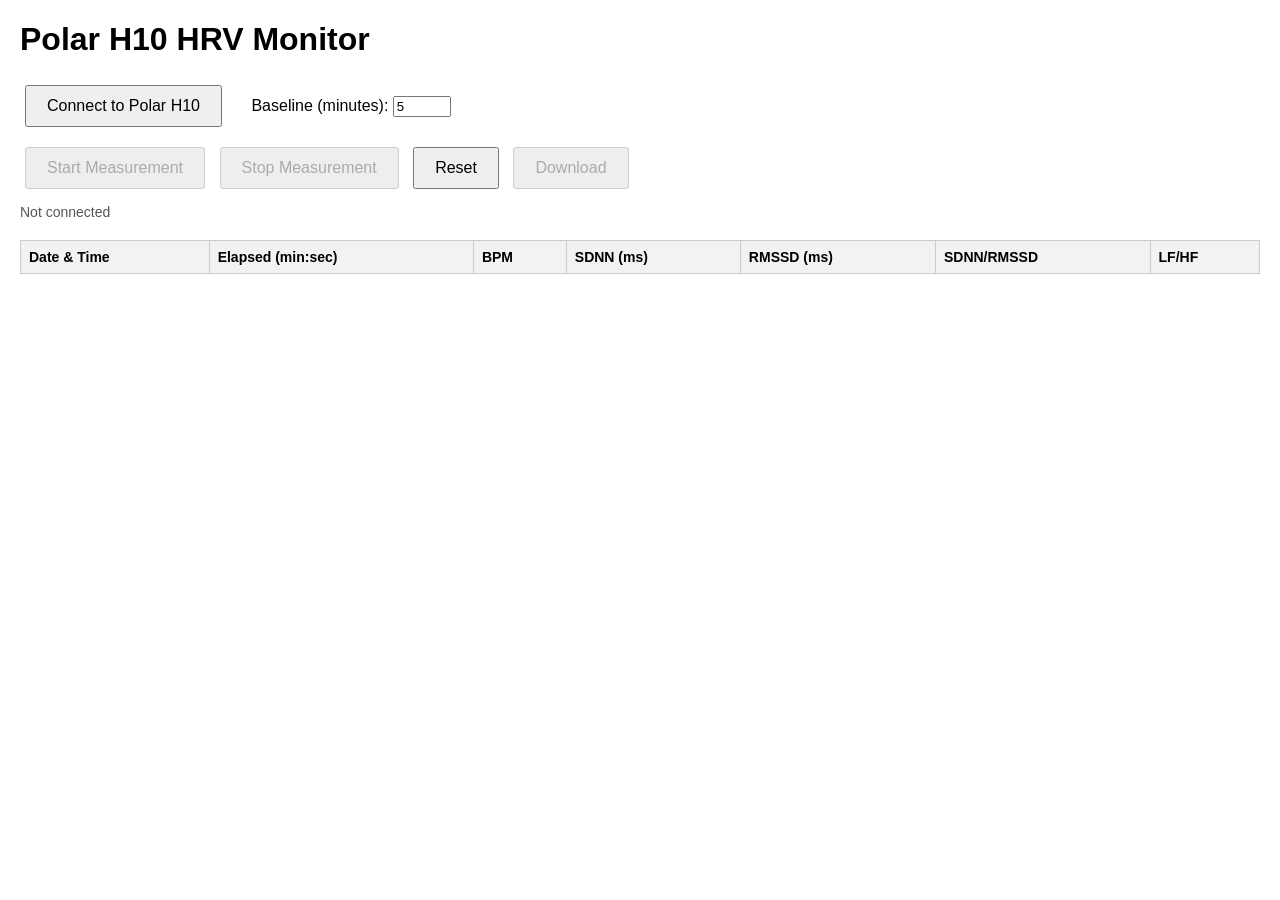
==== commit 1d5e5b96: "Update two.html" ====
--- a/two.html
+++ b/two.html
@@ -1,5 +1,5 @@
 <!DOCTYPE html>
-<html lang="ja">
+<html lang="en">
 <head>
   <meta charset="UTF-8" />
   <title>Polar H10 HRV Monitor</title>
@@ -18,10 +18,12 @@
       width: 100%;
       margin-top: 20px;
     }
-    #dataTable th, #dataTable td {
+    #dataTable th,
+    #dataTable td {
       border: 1px solid #ccc;
       padding: 8px;
       text-align: left;
+      font-size: 14px; /* Make table font smaller (same as baseline display) */
     }
     #dataTable th {
       background-color: #f2f2f2;
@@ -42,70 +44,90 @@
       border: 1px solid #ddd;
       display: inline-block;
     }
+    .hidden {
+      display: none;
+    }
+    .small-text {
+      font-size: 14px;
+    }
   </style>
 </head>
 <body>
   <h1>Polar H10 HRV Monitor</h1>
 
   <div class="flex-buttons">
-    <button id="connectButton">Polar H10 と接続</button>
-    <button id="startButton" disabled>計測開始</button>
-    <button id="stopButton" disabled>計測停止</button>
-    <button id="resetButton">リセット</button>
-    <button id="downloadButton" disabled>CSVダウンロード</button>
+    <button id="connectButton">Connect to Polar H10</button>
+    <label for="baselineMinutes" style="margin-left: 20px;">
+      Baseline (minutes):
+      <input type="number" id="baselineMinutes" value="5" min="1" style="width:50px;" />
+    </label>
   </div>
+
+  <div class="flex-buttons">
+    <button id="startButton" disabled>Start Measurement</button>
+    <button id="stopButton" disabled>Stop Measurement</button>
+    <button id="resetButton">Reset</button>
+    <button id="downloadButton" disabled>Download</button>
+  </div>
+
+  <div class="status" id="status">Not connected</div>
   
-  <div class="status" id="status">未接続</div>
   <div class="baseline-box" id="baselineBox" style="display: none;">
-    <strong>ベースライン（開始5分間の平均）</strong><br>
-    BPM: <span id="baselineBpm">-</span><br>
-    SDNN: <span id="baselineSdnn">-</span><br>
-    RMSSD: <span id="baselineRmssd">-</span><br>
-    LF/HF: <span id="baselineLfHf">-</span>
+    <strong id="baselineStatus">Baseline not started</strong><br>
+    <div id="baselineResults" class="small-text hidden">
+      <div>Baseline Results</div>
+      BPM: <span id="baselineBpm">-</span><br>
+      SDNN (ms): <span id="baselineSdnn">-</span><br>
+      RMSSD (ms): <span id="baselineRmssd">-</span><br>
+      SDNN/RMSSD: <span id="baselineSdnnRmssd">-</span><br>
+      LF/HF: <span id="baselineLfHf">-</span>
+    </div>
   </div>
 
   <table id="dataTable">
     <thead>
       <tr>
-        <th>日時</th>
-        <th>経過時間(分:秒)</th>
+        <th>Date &amp; Time</th>
+        <th>Elapsed (min:sec)</th>
         <th>BPM</th>
         <th>SDNN (ms)</th>
         <th>RMSSD (ms)</th>
+        <th>SDNN/RMSSD</th>
         <th>LF/HF</th>
       </tr>
     </thead>
     <tbody id="dataBody">
-      <!-- 最新のデータを上に表示 -->
+      <!-- Latest data inserted at the top -->
     </tbody>
   </table>
 
   <script>
     // ====================================
-    // グローバル変数
+    // Global variables
     // ====================================
     let heartRateCharacteristic = null;
     let device = null;
 
-    // RR間隔(ms)を蓄積(最新300件など適度に制限)
+    // RR intervals (ms)
     const rrIntervalBuffer = [];
 
-    // 表示するデータを蓄積
-    // { dateTime, elapsed, bpm, sdnn, rmssd, lfHf }
+    // Table records
+    // { dateTime, elapsed, bpm, sdnn, rmssd, sdnnRmssd, lfHf }
     let dataRecords = [];
 
-    // 開始時刻(計測開始ボタンを押した時)
+    // Measurement start time
     let measurementStartTime = null;
 
-    // 計測中フラグ
+    // Flags
     let isMeasuring = false;
-
-    // ベースライン計算用
-    let baselineRecords = [];  // 計測開始から5分間のデータを保存
-    let baselineCalculated = false; // 5分経過後に一度だけ計算する
-    const BASELINE_DURATION_MS = 5 * 60 * 1000; // 5分
-
-    // 要素の取得
+    let baselineCalculated = false;
+
+    // Baseline
+    let baselineRecords = []; // store data for baseline
+    let baselineIntervalId = null; // for the countdown timer
+    let baselineRemainingSeconds = 0;
+
+    // Elements
     const statusElem = document.getElementById('status');
     const dataBody = document.getElementById('dataBody');
     const connectButton = document.getElementById('connectButton');
@@ -113,22 +135,28 @@
     const stopButton = document.getElementById('stopButton');
     const resetButton = document.getElementById('resetButton');
     const downloadButton = document.getElementById('downloadButton');
+    
     const baselineBox = document.getElementById('baselineBox');
+    const baselineStatusElem = document.getElementById('baselineStatus');
+    const baselineResultsDiv = document.getElementById('baselineResults');
     const baselineBpmElem = document.getElementById('baselineBpm');
     const baselineSdnnElem = document.getElementById('baselineSdnn');
     const baselineRmssdElem = document.getElementById('baselineRmssd');
+    const baselineSdnnRmssdElem = document.getElementById('baselineSdnnRmssd');
     const baselineLfHfElem = document.getElementById('baselineLfHf');
 
-    // ====================================
-    // 1. Polar H10 との接続処理
+    const baselineMinutesInput = document.getElementById('baselineMinutes');
+
+    // ====================================
+    // 1. Connect to Polar H10
     // ====================================
     connectButton.addEventListener('click', async () => {
       try {
-        statusElem.textContent = 'デバイス選択ダイアログを開いています...';
+        statusElem.textContent = 'Opening device selection dialog...';
         device = await navigator.bluetooth.requestDevice({
           filters: [{ services: ['heart_rate'] }]
         });
-        statusElem.textContent = 'デバイスに接続中...';
+        statusElem.textContent = 'Connecting to device...';
         const server = await device.gatt.connect();
         const service = await server.getPrimaryService('heart_rate');
         heartRateCharacteristic = await service.getCharacteristic('heart_rate_measurement');
@@ -136,77 +164,111 @@
         await heartRateCharacteristic.startNotifications();
         heartRateCharacteristic.addEventListener('characteristicvaluechanged', handleHeartRateMeasurement);
 
-        statusElem.textContent = '接続しました。計測の準備ができます。';
+        statusElem.textContent = 'Connected. Ready to measure.';
         connectButton.disabled = true;
         startButton.disabled = false;
         stopButton.disabled = false;
       } catch (error) {
         console.error(error);
-        statusElem.textContent = '接続エラー: ' + error;
+        statusElem.textContent = 'Connection error: ' + error;
       }
     });
 
     // ====================================
-    // 2. 計測開始ボタン
+    // 2. Start Measurement
     // ====================================
     startButton.addEventListener('click', () => {
       if (!heartRateCharacteristic) {
-        alert('まず「Polar H10 と接続」してください。');
+        alert('Please connect to Polar H10 first.');
         return;
       }
-      // 計測フラグを立てる
+      // Reset flags / data for new measurement
       isMeasuring = true;
-      // 計測開始時刻を記憶
       measurementStartTime = new Date();
-      // ベースライン計算用を初期化
+      rrIntervalBuffer.length = 0;
       baselineRecords = [];
       baselineCalculated = false;
-      statusElem.textContent = '計測を開始しました。';
-
-      // ダウンロードボタン有効化（初回データが入ったら有効になる想定）
+
+      // Setup baseline measurement
+      // read user-specified minutes
+      const baselineMinutes = parseInt(baselineMinutesInput.value, 10) || 5;
+      baselineRemainingSeconds = baselineMinutes * 60;
+
+      // Display baseline box
+      baselineBox.style.display = 'inline-block';
+      baselineResultsDiv.classList.add('hidden');
+      updateBaselineStatus();
+
+      // Clear any previous interval
+      if (baselineIntervalId) {
+        clearInterval(baselineIntervalId);
+      }
+      // Start countdown
+      baselineIntervalId = setInterval(() => {
+        if (!isMeasuring) return; // if stopped, do not proceed
+
+        baselineRemainingSeconds--;
+        if (baselineRemainingSeconds <= 0 && !baselineCalculated) {
+          // Time is up for baseline measurement
+          baselineRemainingSeconds = 0;
+          calculateBaseline();
+          baselineCalculated = true;
+        }
+        updateBaselineStatus();
+      }, 1000);
+
+      statusElem.textContent = 'Measurement started.';
       downloadButton.disabled = true;
     });
 
     // ====================================
-    // 3. 計測停止ボタン
+    // 3. Stop Measurement
     // ====================================
     stopButton.addEventListener('click', () => {
       if (!heartRateCharacteristic) {
-        alert('まず「Polar H10 と接続」してください。');
+        alert('Please connect to Polar H10 first.');
         return;
       }
       isMeasuring = false;
-      statusElem.textContent = '計測を停止しました。';
+      statusElem.textContent = 'Measurement stopped.';
     });
 
     // ====================================
-    // 4. リセットボタン
+    // 4. Reset
     // ====================================
     resetButton.addEventListener('click', () => {
-      // すべてリセット
+      // Reset everything
       isMeasuring = false;
       measurementStartTime = null;
       rrIntervalBuffer.length = 0;
       dataRecords = [];
       baselineRecords = [];
       baselineCalculated = false;
+
+      // Stop countdown
+      if (baselineIntervalId) {
+        clearInterval(baselineIntervalId);
+        baselineIntervalId = null;
+      }
+      baselineRemainingSeconds = 0;
+
+      // Clear table
+      dataBody.innerHTML = '';
+
+      // Baseline UI
       baselineBox.style.display = 'none';
-
-      // テーブルを初期化
-      dataBody.innerHTML = '';
-
-      // 状態表示を初期化
-      statusElem.textContent = 'リセットしました。（接続が必要なら再度お願いします）';
-
-      // ボタンなどの状態
+      baselineResultsDiv.classList.add('hidden');
+      baselineStatusElem.textContent = 'Baseline not started';
+
+      // Buttons / status
+      statusElem.textContent = 'Reset completed. (Connect again if needed)';
       downloadButton.disabled = true;
     });
 
     // ====================================
-    // 5. 心拍センサー通知の受信処理
+    // 5. Handle Heart Rate Notifications
     // ====================================
     function handleHeartRateMeasurement(event) {
-      // 計測中でなければ処理しない
       if (!isMeasuring) return;
 
       const value = event.target.value;
@@ -223,71 +285,68 @@
         index += 1;
       }
 
-      // RR間隔のフラグ(0x10)が立っている場合のみ
+      // If RR-Interval flag (0x10) is set
       const rrFlag = flags & 0x10;
       let rrIntervals = [];
       if (rrFlag) {
-        // 残りのデータを RR-Interval としてパース(単位: 1/1024 s)
+        // each RR interval is in 1/1024 sec
         for (; index < value.byteLength; index += 2) {
           const rr = value.getUint16(index, true);
-          // ms単位
-          rrIntervals.push(rr * 1000.0 / 1024.0);
+          rrIntervals.push(rr * 1000.0 / 1024.0); // convert to ms
         }
       }
 
-      // バッファ追加（大きくなり過ぎないよう制限）
+      // Push new intervals
       rrIntervals.forEach(rr => rrIntervalBuffer.push(rr));
+      // Trim if too large
       if (rrIntervalBuffer.length > 300) {
         rrIntervalBuffer.splice(0, rrIntervalBuffer.length - 300);
       }
 
-      // HRV 指標を計算
+      // Calculate HRV indexes
       const { sdnn, rmssd } = calculateTimeDomainHRV(rrIntervalBuffer);
       const lfHf = calculateLFHFRatio(rrIntervalBuffer);
-
-      // 日時
+      const sdnnRmssd = rmssd === 0 ? 0 : sdnn / rmssd;
+
+      // Date/Time
       const now = new Date();
-      const dateTimeString = formatDateTime(now); // yyyy/MM/dd HH:mm:ss
-
-      // 経過時間(分:秒)
+      const dateTimeString = formatDateTime(now);
+
+      // Elapsed
       const elapsedMs = now - measurementStartTime;
       const elapsedStr = formatElapsedTime(elapsedMs);
 
-      // 新しい行データ
+      // New row data
       const newRowData = {
         dateTime: dateTimeString,
         elapsed: elapsedStr,
         bpm: bpm.toFixed(0),
         sdnn: sdnn.toFixed(2),
         rmssd: rmssd.toFixed(2),
+        sdnnRmssd: sdnnRmssd.toFixed(2),
         lfHf: lfHf.toFixed(2)
       };
 
-      // テーブル更新
       dataRecords.push(newRowData);
       prependTableRow(newRowData);
 
-      // ベースライン計算用に5分以内であれば蓄積
-      if (!baselineCalculated && elapsedMs <= BASELINE_DURATION_MS) {
+      // If baseline not yet calculated, store data for baseline
+      if (!baselineCalculated) {
         baselineRecords.push({
           bpm: bpm,
           sdnn: sdnn,
           rmssd: rmssd,
+          sdnnRmssd: sdnnRmssd,
           lfHf: lfHf
         });
       }
-      // 5分経過していて、まだベースライン未計算なら平均を出す
-      if (!baselineCalculated && elapsedMs > BASELINE_DURATION_MS) {
-        calculateBaseline();
-        baselineCalculated = true;
-      }
-
-      // データが1つ以上あるならダウンロードボタン活性
+
+      // Enable download if we have at least one record
       downloadButton.disabled = dataRecords.length === 0;
     }
 
     // ====================================
-    // 6. テーブルの先頭に行を追加
+    // Insert new row at top of table
     // ====================================
     function prependTableRow(rowData) {
       const newRow = document.createElement('tr');
@@ -306,6 +365,9 @@
 
       const rmssdCell = document.createElement('td');
       rmssdCell.textContent = rowData.rmssd;
+
+      const sdnnRmssdCell = document.createElement('td');
+      sdnnRmssdCell.textContent = rowData.sdnnRmssd;
 
       const lfHfCell = document.createElement('td');
       lfHfCell.textContent = rowData.lfHf;
@@ -315,6 +377,7 @@
       newRow.appendChild(bpmCell);
       newRow.appendChild(sdnnCell);
       newRow.appendChild(rmssdCell);
+      newRow.appendChild(sdnnRmssdCell);
       newRow.appendChild(lfHfCell);
 
       if (dataBody.firstChild) {
@@ -325,19 +388,16 @@
     }
 
     // ====================================
-    // 7. Time Domain (SDNN, RMSSD) 計算
+    // Time Domain (SDNN, RMSSD)
     // ====================================
     function calculateTimeDomainHRV(rrArray) {
       if (rrArray.length < 2) {
         return { sdnn: 0, rmssd: 0 };
       }
-      // 平均
       const avg = rrArray.reduce((a, b) => a + b, 0) / rrArray.length;
-      // SDNN = RR間隔の標準偏差
       const variance = rrArray.reduce((acc, val) => acc + Math.pow(val - avg, 2), 0) / rrArray.length;
       const sdnn = Math.sqrt(variance);
 
-      // RMSSD = 連続するRR間隔の差分の二乗平均平方根
       let sumSqDiff = 0;
       for (let i = 1; i < rrArray.length; i++) {
         const diff = rrArray[i] - rrArray[i - 1];
@@ -350,21 +410,17 @@
     }
 
     // ====================================
-    // 8. Frequency Domain (LF/HF) の簡易計算
+    // Frequency Domain (LF/HF) (simple example)
     // ====================================
     function calculateLFHFRatio(rrArray) {
-      if (rrArray.length < 4) {
-        return 0;
-      }
-
-      // 時間列を作る
+      if (rrArray.length < 4) return 0;
+
       const timeStamps = [0];
       for (let i = 1; i < rrArray.length; i++) {
         timeStamps.push(timeStamps[i - 1] + rrArray[i - 1] / 1000.0);
       }
 
-      // サンプリング周波数
-      const fs = 4; // 4Hz=250ms
+      const fs = 4;
       const dt = 1.0 / fs;
       const totalDuration = timeStamps[timeStamps.length - 1];
       const resampledCount = Math.floor(totalDuration * fs);
@@ -393,7 +449,6 @@
         }
       }
 
-      // DFT (簡易実装)
       const N = resampledRR.length;
       if (N < 4) return 0;
       const re = new Array(N).fill(0);
@@ -407,7 +462,6 @@
         }
       }
 
-      // スペクトルパワー
       const freqs = [];
       const psd = [];
       for (let k = 0; k < N; k++) {
@@ -417,7 +471,6 @@
         psd.push(magnitude);
       }
 
-      // LF(0.04-0.15Hz), HF(0.15-0.4Hz)
       let lfPower = 0;
       let hfPower = 0;
       for (let k = 0; k < N; k++) {
@@ -433,48 +486,86 @@
     }
 
     // ====================================
-    // 9. ベースラインの平均計算
+    // Baseline calculation
     // ====================================
     function calculateBaseline() {
-      if (baselineRecords.length === 0) {
-        return;
-      }
-      // 各指標の単純平均
-      const sumBpm = baselineRecords.reduce((acc, val) => acc + val.bpm, 0);
-      const sumSdnn = baselineRecords.reduce((acc, val) => acc + val.sdnn, 0);
-      const sumRmssd = baselineRecords.reduce((acc, val) => acc + val.rmssd, 0);
-      const sumLfHf = baselineRecords.reduce((acc, val) => acc + val.lfHf, 0);
-
+      if (baselineRecords.length === 0) return;
+
+      // Averages
       const count = baselineRecords.length;
+      const sumBpm = baselineRecords.reduce((acc, v) => acc + v.bpm, 0);
+      const sumSdnn = baselineRecords.reduce((acc, v) => acc + v.sdnn, 0);
+      const sumRmssd = baselineRecords.reduce((acc, v) => acc + v.rmssd, 0);
+      const sumSdnnRmssd = baselineRecords.reduce((acc, v) => acc + v.sdnnRmssd, 0);
+      const sumLfHf = baselineRecords.reduce((acc, v) => acc + v.lfHf, 0);
+
       const avgBpm = sumBpm / count;
       const avgSdnn = sumSdnn / count;
       const avgRmssd = sumRmssd / count;
+      const avgSdnnRmssd = sumSdnnRmssd / count;
       const avgLfHf = sumLfHf / count;
 
-      // 表示
-      baselineBox.style.display = 'inline-block';
+      // Display results
+      baselineResultsDiv.classList.remove('hidden');
       baselineBpmElem.textContent = avgBpm.toFixed(2);
       baselineSdnnElem.textContent = avgSdnn.toFixed(2);
       baselineRmssdElem.textContent = avgRmssd.toFixed(2);
+      baselineSdnnRmssdElem.textContent = avgSdnnRmssd.toFixed(2);
       baselineLfHfElem.textContent = avgLfHf.toFixed(2);
-    }
-
-    // ====================================
-    // 10. CSVダウンロード
+
+      baselineStatusElem.textContent = 'Baseline measurement completed';
+    }
+
+    // ====================================
+    // Update baseline status / countdown
+    // ====================================
+    function updateBaselineStatus() {
+      if (baselineCalculated) {
+        // Already done
+        baselineStatusElem.textContent = 'Baseline measurement completed';
+        return;
+      }
+      if (baselineRemainingSeconds > 0) {
+        baselineStatusElem.textContent =
+          `Baseline measurement in progress: ${baselineRemainingSeconds} seconds left`;
+      } else {
+        baselineStatusElem.textContent = 'Baseline measurement completed';
+      }
+    }
+
+    // ====================================
+    // 6. Download
     // ====================================
     downloadButton.addEventListener('click', () => {
-      // ヘッダ行
-      let csvContent = '日時,経過時間(分:秒),BPM,SDNN (ms),RMSSD (ms),LF/HF\n';
-      dataRecords.forEach(record => {
-        csvContent += `${record.dateTime},${record.elapsed},${record.bpm},${record.sdnn},${record.rmssd},${record.lfHf}\n`;
+      // 1) Main CSV with all measurement data
+      let csvContent = 'DateTime,Elapsed,BPM,SDNN (ms),RMSSD (ms),SDNN/RMSSD,LF/HF\n';
+      dataRecords.forEach(r => {
+        csvContent += `${r.dateTime},${r.elapsed},${r.bpm},${r.sdnn},${r.rmssd},${r.sdnnRmssd},${r.lfHf}\n`;
       });
-
-      const blob = new Blob([csvContent], { type: 'text/csv;charset=utf-8;' });
-      // ファイル名に日時を入れる
       const now = new Date();
-      const fileNameDate = formatDateTimeForFileName(now); // 例: '20250101_123456'
-      const fileName = `${fileNameDate}_PolarH10-HRV.csv`;
-
+      const fileNameDate = formatDateTimeForFileName(now);
+      const mainFileName = `${fileNameDate}_PolarH10-HRV.csv`;
+      downloadBlob(csvContent, mainFileName);
+
+      // 2) Baseline results CSV
+      // If baseline not completed, note that in the file
+      let baselineCsv = 'Parameter,Value\n';
+      if (!baselineCalculated) {
+        baselineCsv += 'Baseline not completed,No data\n';
+      } else {
+        baselineCsv += `BPM,${baselineBpmElem.textContent}\n`;
+        baselineCsv += `SDNN (ms),${baselineSdnnElem.textContent}\n`;
+        baselineCsv += `RMSSD (ms),${baselineRmssdElem.textContent}\n`;
+        baselineCsv += `SDNN/RMSSD,${baselineSdnnRmssdElem.textContent}\n`;
+        baselineCsv += `LF/HF,${baselineLfHfElem.textContent}\n`;
+      }
+      const baselineFileName = `${fileNameDate}_BaselineResults.csv`;
+      downloadBlob(baselineCsv, baselineFileName);
+    });
+
+    // Utility to create and auto-click a hidden link for download
+    function downloadBlob(content, fileName) {
+      const blob = new Blob([content], { type: 'text/csv;charset=utf-8;' });
       const url = URL.createObjectURL(blob);
       const link = document.createElement('a');
       link.href = url;
@@ -484,10 +575,10 @@
       link.click();
       document.body.removeChild(link);
       URL.revokeObjectURL(url);
-    });
-
-    // ====================================
-    // 便利関数: 日時フォーマット
+    }
+
+    // ====================================
+    // Utility: Format DateTime
     // ====================================
     function formatDateTime(date) {
       const yyyy = date.getFullYear();
@@ -499,8 +590,8 @@
       return `${yyyy}/${mm}/${dd} ${hh}:${min}:${sec}`;
     }
 
+    // For file names: YYYYMMDD_HHMMSS
     function formatDateTimeForFileName(date) {
-      // 例: 20250101_123456
       const yyyy = date.getFullYear();
       const mm = String(date.getMonth() + 1).padStart(2, '0');
       const dd = String(date.getDate()).padStart(2, '0');
@@ -510,7 +601,7 @@
       return `${yyyy}${mm}${dd}_${hh}${min}${sec}`;
     }
 
-    // 経過時間を分:秒形式に変換
+    // Format elapsed time (ms -> min:sec)
     function formatElapsedTime(ms) {
       const totalSec = Math.floor(ms / 1000);
       const min = Math.floor(totalSec / 60);
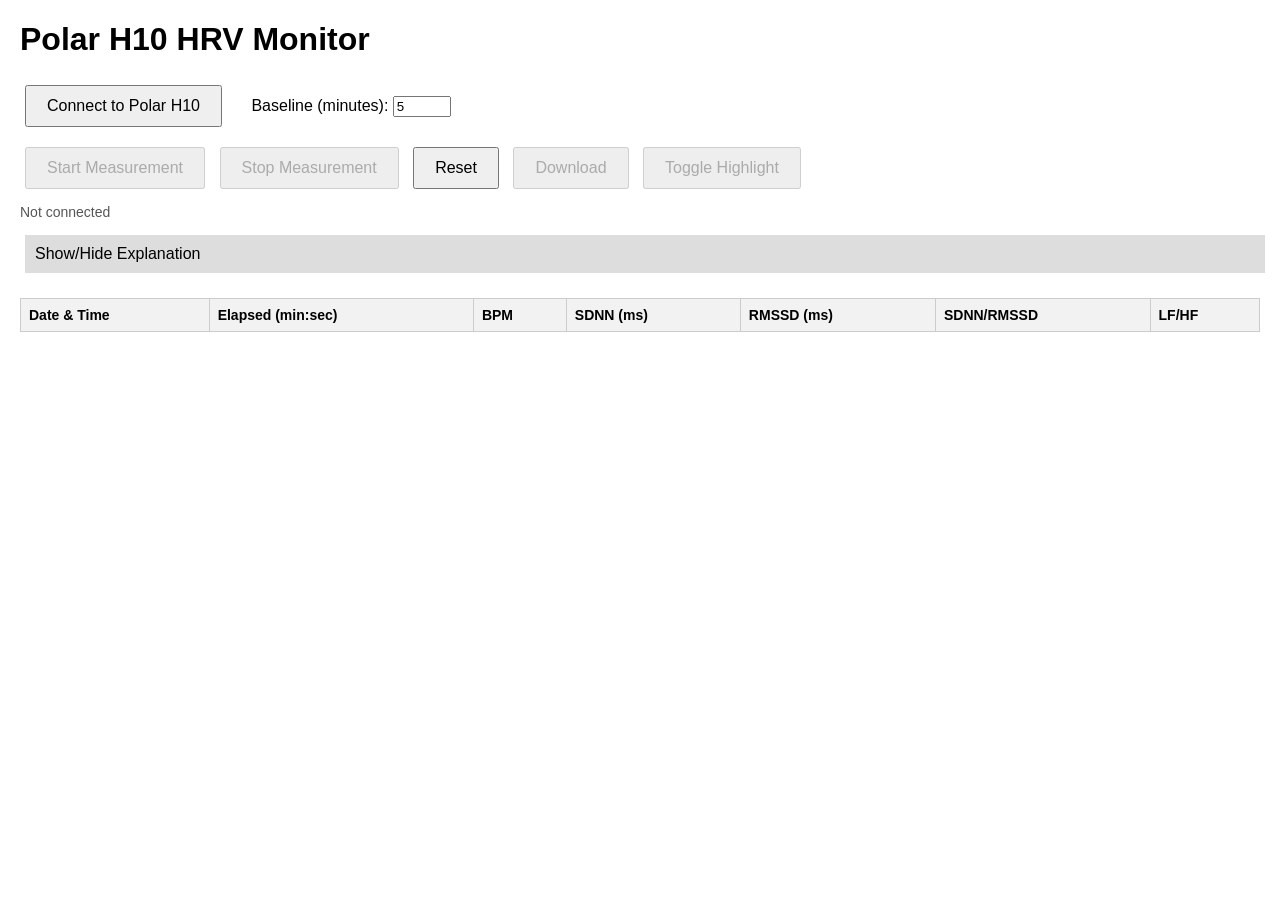
==== commit c6e59423: "Update two.html" ====
--- a/two.html
+++ b/two.html
@@ -23,7 +23,7 @@
       border: 1px solid #ccc;
       padding: 8px;
       text-align: left;
-      font-size: 14px; /* Make table font smaller (same as baseline display) */
+      font-size: 14px; /* smaller font for results */
     }
     #dataTable th {
       background-color: #f2f2f2;
@@ -50,11 +50,46 @@
     .small-text {
       font-size: 14px;
     }
+
+    /* Accordion style */
+    .accordion {
+      margin: 10px 0;
+    }
+    .accordion-button {
+      background-color: #ddd;
+      border: none;
+      cursor: pointer;
+      padding: 10px;
+      width: 100%;
+      text-align: left;
+      outline: none;
+      font-size: 16px;
+      transition: background-color 0.2s ease;
+      margin-bottom: 5px;
+    }
+    .accordion-button:hover {
+      background-color: #ccc;
+    }
+    .accordion-content {
+      padding: 10px;
+      background-color: #f9f9f9;
+      border: 1px solid #ddd;
+      display: none; /* hidden by default */
+    }
+
+    /* Colors for highlight (light red / light blue) */
+    .highlight-red {
+      background-color: #ffd7d7; /* or something light red */
+    }
+    .highlight-blue {
+      background-color: #d7e5ff; /* or something light blue */
+    }
   </style>
 </head>
 <body>
   <h1>Polar H10 HRV Monitor</h1>
 
+  <!-- Button area -->
   <div class="flex-buttons">
     <button id="connectButton">Connect to Polar H10</button>
     <label for="baselineMinutes" style="margin-left: 20px;">
@@ -68,14 +103,17 @@
     <button id="stopButton" disabled>Stop Measurement</button>
     <button id="resetButton">Reset</button>
     <button id="downloadButton" disabled>Download</button>
+    <button id="toggleHighlightButton" disabled>Toggle Highlight</button>
   </div>
 
+  <!-- Status text -->
   <div class="status" id="status">Not connected</div>
   
+  <!-- Baseline box -->
   <div class="baseline-box" id="baselineBox" style="display: none;">
     <strong id="baselineStatus">Baseline not started</strong><br>
     <div id="baselineResults" class="small-text hidden">
-      <div>Baseline Results</div>
+      <div>Baseline Results (Median)</div>
       BPM: <span id="baselineBpm">-</span><br>
       SDNN (ms): <span id="baselineSdnn">-</span><br>
       RMSSD (ms): <span id="baselineRmssd">-</span><br>
@@ -84,6 +122,25 @@
     </div>
   </div>
 
+  <!-- Accordion for explanation -->
+  <div class="accordion">
+    <button class="accordion-button" id="toggleExplanation">Show/Hide Explanation</button>
+    <div class="accordion-content" id="explanationContent">
+      <p>
+        <strong>Color Highlight Rules:</strong><br>
+        <ul>
+          <li><strong>SDNN (ms)</strong> is red if it's < baseline, and blue if > baseline.</li>
+          <li><strong>RMSSD (ms)</strong> is red if it's < baseline, and blue if > baseline.</li>
+          <li><strong>SDNN/RMSSD</strong> is red if it's > baseline, and blue if < baseline.</li>
+          <li><strong>LF/HF</strong> is red if it's > baseline, and blue if < baseline.</li>
+        </ul>
+        In other words, if the device wearer's "arousal" or "alertness" is higher than the baseline,
+        the cell turns red. If it's lower than baseline, the cell turns blue.
+      </p>
+    </div>
+  </div>
+
+  <!-- Data Table -->
   <table id="dataTable">
     <thead>
       <tr>
@@ -102,32 +159,35 @@
   </table>
 
   <script>
-    // ====================================
+    // ---------- JavaScript code starts here ----------
     // Global variables
-    // ====================================
     let heartRateCharacteristic = null;
     let device = null;
 
-    // RR intervals (ms)
     const rrIntervalBuffer = [];
-
-    // Table records
-    // { dateTime, elapsed, bpm, sdnn, rmssd, sdnnRmssd, lfHf }
     let dataRecords = [];
 
-    // Measurement start time
     let measurementStartTime = null;
-
-    // Flags
     let isMeasuring = false;
     let baselineCalculated = false;
 
-    // Baseline
-    let baselineRecords = []; // store data for baseline
-    let baselineIntervalId = null; // for the countdown timer
+    // For baseline
+    let baselineRecords = [];
+    let baselineIntervalId = null;
     let baselineRemainingSeconds = 0;
-
-    // Elements
+    const BASELINE_SKIP_MS = 10000; // skip first 10 seconds
+
+    // We will store the final baseline values (Median) here after calculation
+    let baselineBpmVal = 0;
+    let baselineSdnnVal = 0;
+    let baselineRmssdVal = 0;
+    let baselineSdnnRmssdVal = 0;
+    let baselineLfHfVal = 0;
+
+    // Color highlighting on/off
+    let highlightEnabled = false;
+
+    // HTML elements
     const statusElem = document.getElementById('status');
     const dataBody = document.getElementById('dataBody');
     const connectButton = document.getElementById('connectButton');
@@ -135,7 +195,8 @@
     const stopButton = document.getElementById('stopButton');
     const resetButton = document.getElementById('resetButton');
     const downloadButton = document.getElementById('downloadButton');
-    
+    const toggleHighlightButton = document.getElementById('toggleHighlightButton');
+
     const baselineBox = document.getElementById('baselineBox');
     const baselineStatusElem = document.getElementById('baselineStatus');
     const baselineResultsDiv = document.getElementById('baselineResults');
@@ -146,6 +207,10 @@
     const baselineLfHfElem = document.getElementById('baselineLfHf');
 
     const baselineMinutesInput = document.getElementById('baselineMinutes');
+
+    // Accordion elements
+    const toggleExplanation = document.getElementById('toggleExplanation');
+    const explanationContent = document.getElementById('explanationContent');
 
     // ====================================
     // 1. Connect to Polar H10
@@ -182,34 +247,32 @@
         alert('Please connect to Polar H10 first.');
         return;
       }
-      // Reset flags / data for new measurement
       isMeasuring = true;
       measurementStartTime = new Date();
       rrIntervalBuffer.length = 0;
+      dataRecords = [];
       baselineRecords = [];
       baselineCalculated = false;
 
+      // Clear table
+      dataBody.innerHTML = '';
+
       // Setup baseline measurement
-      // read user-specified minutes
       const baselineMinutes = parseInt(baselineMinutesInput.value, 10) || 5;
       baselineRemainingSeconds = baselineMinutes * 60;
 
-      // Display baseline box
       baselineBox.style.display = 'inline-block';
       baselineResultsDiv.classList.add('hidden');
       updateBaselineStatus();
 
-      // Clear any previous interval
       if (baselineIntervalId) {
         clearInterval(baselineIntervalId);
       }
-      // Start countdown
       baselineIntervalId = setInterval(() => {
-        if (!isMeasuring) return; // if stopped, do not proceed
+        if (!isMeasuring) return;
 
         baselineRemainingSeconds--;
         if (baselineRemainingSeconds <= 0 && !baselineCalculated) {
-          // Time is up for baseline measurement
           baselineRemainingSeconds = 0;
           calculateBaseline();
           baselineCalculated = true;
@@ -219,6 +282,7 @@
 
       statusElem.textContent = 'Measurement started.';
       downloadButton.disabled = true;
+      toggleHighlightButton.disabled = true; // highlight toggling only possible after baseline calc
     });
 
     // ====================================
@@ -234,9 +298,14 @@
     });
 
     // ====================================
-    // 4. Reset
+    // 4. Reset (with confirmation)
     // ====================================
     resetButton.addEventListener('click', () => {
+      const sure = window.confirm('Are you sure you want to reset all data? This cannot be undone.');
+      if (!sure) {
+        return; // user canceled
+      }
+
       // Reset everything
       isMeasuring = false;
       measurementStartTime = null;
@@ -245,12 +314,18 @@
       baselineRecords = [];
       baselineCalculated = false;
 
-      // Stop countdown
       if (baselineIntervalId) {
         clearInterval(baselineIntervalId);
         baselineIntervalId = null;
       }
       baselineRemainingSeconds = 0;
+
+      // Clear baseline values
+      baselineBpmVal = 0;
+      baselineSdnnVal = 0;
+      baselineRmssdVal = 0;
+      baselineSdnnRmssdVal = 0;
+      baselineLfHfVal = 0;
 
       // Clear table
       dataBody.innerHTML = '';
@@ -263,6 +338,8 @@
       // Buttons / status
       statusElem.textContent = 'Reset completed. (Connect again if needed)';
       downloadButton.disabled = true;
+      toggleHighlightButton.disabled = true;
+      highlightEnabled = false;
     });
 
     // ====================================
@@ -285,38 +362,31 @@
         index += 1;
       }
 
-      // If RR-Interval flag (0x10) is set
+      // RR-Interval flag
       const rrFlag = flags & 0x10;
       let rrIntervals = [];
       if (rrFlag) {
-        // each RR interval is in 1/1024 sec
         for (; index < value.byteLength; index += 2) {
           const rr = value.getUint16(index, true);
-          rrIntervals.push(rr * 1000.0 / 1024.0); // convert to ms
-        }
-      }
-
-      // Push new intervals
+          rrIntervals.push(rr * 1000.0 / 1024.0);
+        }
+      }
+
       rrIntervals.forEach(rr => rrIntervalBuffer.push(rr));
-      // Trim if too large
       if (rrIntervalBuffer.length > 300) {
         rrIntervalBuffer.splice(0, rrIntervalBuffer.length - 300);
       }
 
-      // Calculate HRV indexes
+      // HRV calculations
       const { sdnn, rmssd } = calculateTimeDomainHRV(rrIntervalBuffer);
       const lfHf = calculateLFHFRatio(rrIntervalBuffer);
       const sdnnRmssd = rmssd === 0 ? 0 : sdnn / rmssd;
 
-      // Date/Time
       const now = new Date();
       const dateTimeString = formatDateTime(now);
-
-      // Elapsed
       const elapsedMs = now - measurementStartTime;
       const elapsedStr = formatElapsedTime(elapsedMs);
 
-      // New row data
       const newRowData = {
         dateTime: dateTimeString,
         elapsed: elapsedStr,
@@ -330,8 +400,8 @@
       dataRecords.push(newRowData);
       prependTableRow(newRowData);
 
-      // If baseline not yet calculated, store data for baseline
-      if (!baselineCalculated) {
+      // Baseline data, skip first 10s
+      if (!baselineCalculated && elapsedMs > BASELINE_SKIP_MS) {
         baselineRecords.push({
           bpm: bpm,
           sdnn: sdnn,
@@ -341,7 +411,7 @@
         });
       }
 
-      // Enable download if we have at least one record
+      // Enable download if we have data
       downloadButton.disabled = dataRecords.length === 0;
     }
 
@@ -351,6 +421,7 @@
     function prependTableRow(rowData) {
       const newRow = document.createElement('tr');
 
+      // create cells
       const dateTimeCell = document.createElement('td');
       dateTimeCell.textContent = rowData.dateTime;
 
@@ -371,6 +442,14 @@
 
       const lfHfCell = document.createElement('td');
       lfHfCell.textContent = rowData.lfHf;
+
+      // If highlight is enabled AND baseline is calculated, apply color
+      if (highlightEnabled && baselineCalculated) {
+        applyHighlight(sdnnCell, parseFloat(rowData.sdnn), baselineSdnnVal, 'sdnn');
+        applyHighlight(rmssdCell, parseFloat(rowData.rmssd), baselineRmssdVal, 'rmssd');
+        applyHighlight(sdnnRmssdCell, parseFloat(rowData.sdnnRmssd), baselineSdnnRmssdVal, 'sdnnRmssd');
+        applyHighlight(lfHfCell, parseFloat(rowData.lfHf), baselineLfHfVal, 'lfHf');
+      }
 
       newRow.appendChild(dateTimeCell);
       newRow.appendChild(elapsedCell);
@@ -385,6 +464,32 @@
       } else {
         dataBody.appendChild(newRow);
       }
+    }
+
+    // ====================================
+    // Apply highlight color to a cell
+    // ====================================
+    // According to the rule:
+    // - SDNN, RMSSD: actual < baseline => red, actual > baseline => blue
+    // - SDNN/RMSSD, LF/HF: actual > baseline => red, actual < baseline => blue
+    function applyHighlight(cell, actualValue, baselineValue, paramType) {
+      // Clear any existing highlight
+      cell.classList.remove('highlight-red', 'highlight-blue');
+
+      if (paramType === 'sdnn' || paramType === 'rmssd') {
+        if (actualValue < baselineValue) {
+          cell.classList.add('highlight-red');
+        } else if (actualValue > baselineValue) {
+          cell.classList.add('highlight-blue');
+        }
+      } else if (paramType === 'sdnnRmssd' || paramType === 'lfHf') {
+        if (actualValue > baselineValue) {
+          cell.classList.add('highlight-red');
+        } else if (actualValue < baselineValue) {
+          cell.classList.add('highlight-blue');
+        }
+      }
+      // If actual == baseline, no color
     }
 
     // ====================================
@@ -486,34 +591,57 @@
     }
 
     // ====================================
-    // Baseline calculation
+    // Baseline calculation (Median version)
     // ====================================
     function calculateBaseline() {
-      if (baselineRecords.length === 0) return;
-
-      // Averages
-      const count = baselineRecords.length;
-      const sumBpm = baselineRecords.reduce((acc, v) => acc + v.bpm, 0);
-      const sumSdnn = baselineRecords.reduce((acc, v) => acc + v.sdnn, 0);
-      const sumRmssd = baselineRecords.reduce((acc, v) => acc + v.rmssd, 0);
-      const sumSdnnRmssd = baselineRecords.reduce((acc, v) => acc + v.sdnnRmssd, 0);
-      const sumLfHf = baselineRecords.reduce((acc, v) => acc + v.lfHf, 0);
-
-      const avgBpm = sumBpm / count;
-      const avgSdnn = sumSdnn / count;
-      const avgRmssd = sumRmssd / count;
-      const avgSdnnRmssd = sumSdnnRmssd / count;
-      const avgLfHf = sumLfHf / count;
-
-      // Display results
+      if (baselineRecords.length === 0) {
+        baselineStatusElem.textContent = 'No baseline data collected';
+        return;
+      }
+
+      const allBpm = baselineRecords.map(r => r.bpm);
+      const allSdnn = baselineRecords.map(r => r.sdnn);
+      const allRmssd = baselineRecords.map(r => r.rmssd);
+      const allSdnnRmssd = baselineRecords.map(r => r.sdnnRmssd);
+      const allLfHf = baselineRecords.map(r => r.lfHf);
+
+      const medianBpm = median(allBpm);
+      const medianSdnn = median(allSdnn);
+      const medianRmssd = median(allRmssd);
+      const medianSdnnRmssd = median(allSdnnRmssd);
+      const medianLfHf = median(allLfHf);
+
+      // Store to global
+      baselineBpmVal = medianBpm;
+      baselineSdnnVal = medianSdnn;
+      baselineRmssdVal = medianRmssd;
+      baselineSdnnRmssdVal = medianSdnnRmssd;
+      baselineLfHfVal = medianLfHf;
+
+      // UI
+      baselineBpmElem.textContent = medianBpm.toFixed(2);
+      baselineSdnnElem.textContent = medianSdnn.toFixed(2);
+      baselineRmssdElem.textContent = medianRmssd.toFixed(2);
+      baselineSdnnRmssdElem.textContent = medianSdnnRmssd.toFixed(2);
+      baselineLfHfElem.textContent = medianLfHf.toFixed(2);
+
       baselineResultsDiv.classList.remove('hidden');
-      baselineBpmElem.textContent = avgBpm.toFixed(2);
-      baselineSdnnElem.textContent = avgSdnn.toFixed(2);
-      baselineRmssdElem.textContent = avgRmssd.toFixed(2);
-      baselineSdnnRmssdElem.textContent = avgSdnnRmssd.toFixed(2);
-      baselineLfHfElem.textContent = avgLfHf.toFixed(2);
-
       baselineStatusElem.textContent = 'Baseline measurement completed';
+
+      // Now we can enable the "Toggle Highlight" button
+      toggleHighlightButton.disabled = false;
+    }
+
+    // Utility function to compute median
+    function median(arr) {
+      if (arr.length === 0) return 0;
+      const sorted = [...arr].sort((a,b)=>a-b);
+      const mid = Math.floor(sorted.length / 2);
+      if (sorted.length % 2 === 0) {
+        return (sorted[mid - 1] + sorted[mid]) / 2;
+      } else {
+        return sorted[mid];
+      }
     }
 
     // ====================================
@@ -521,7 +649,6 @@
     // ====================================
     function updateBaselineStatus() {
       if (baselineCalculated) {
-        // Already done
         baselineStatusElem.textContent = 'Baseline measurement completed';
         return;
       }
@@ -548,7 +675,6 @@
       downloadBlob(csvContent, mainFileName);
 
       // 2) Baseline results CSV
-      // If baseline not completed, note that in the file
       let baselineCsv = 'Parameter,Value\n';
       if (!baselineCalculated) {
         baselineCsv += 'Baseline not completed,No data\n';
@@ -590,7 +716,6 @@
       return `${yyyy}/${mm}/${dd} ${hh}:${min}:${sec}`;
     }
 
-    // For file names: YYYYMMDD_HHMMSS
     function formatDateTimeForFileName(date) {
       const yyyy = date.getFullYear();
       const mm = String(date.getMonth() + 1).padStart(2, '0');
@@ -601,13 +726,64 @@
       return `${yyyy}${mm}${dd}_${hh}${min}${sec}`;
     }
 
-    // Format elapsed time (ms -> min:sec)
     function formatElapsedTime(ms) {
       const totalSec = Math.floor(ms / 1000);
       const min = Math.floor(totalSec / 60);
       const sec = totalSec % 60;
       return `${min}:${String(sec).padStart(2, '0')}`;
     }
+
+    // ====================================
+    // 7. Toggle color highlighting
+    // ====================================
+    toggleHighlightButton.addEventListener('click', () => {
+      // Flip the state
+      highlightEnabled = !highlightEnabled;
+
+      // Re-apply color or remove color from existing table rows
+      // We only color if baseline is calculated & highlightEnabled = true
+      const rows = dataBody.querySelectorAll('tr');
+      rows.forEach((row) => {
+        const cells = row.querySelectorAll('td');
+        // order: [ DateTime, Elapsed, BPM, SDNN, RMSSD, SDNN/RMSSD, LF/HF ]
+        if (cells.length === 7) {
+          const sdnnCell = cells[3];
+          const rmssdCell = cells[4];
+          const sdnnRmssdCell = cells[5];
+          const lfHfCell = cells[6];
+
+          // remove any highlight classes
+          sdnnCell.classList.remove('highlight-red','highlight-blue');
+          rmssdCell.classList.remove('highlight-red','highlight-blue');
+          sdnnRmssdCell.classList.remove('highlight-red','highlight-blue');
+          lfHfCell.classList.remove('highlight-red','highlight-blue');
+
+          if (highlightEnabled && baselineCalculated) {
+            const sdnnVal = parseFloat(sdnnCell.textContent);
+            const rmssdVal = parseFloat(rmssdCell.textContent);
+            const sdnnRmssdVal2 = parseFloat(sdnnRmssdCell.textContent);
+            const lfHfVal2 = parseFloat(lfHfCell.textContent);
+
+            applyHighlight(sdnnCell, sdnnVal, baselineSdnnVal, 'sdnn');
+            applyHighlight(rmssdCell, rmssdVal, baselineRmssdVal, 'rmssd');
+            applyHighlight(sdnnRmssdCell, sdnnRmssdVal2, baselineSdnnRmssdVal, 'sdnnRmssd');
+            applyHighlight(lfHfCell, lfHfVal2, baselineLfHfVal, 'lfHf');
+          }
+        }
+      });
+    });
+
+    // ====================================
+    // 8. Accordion (Show/Hide Explanation)
+    // ====================================
+    toggleExplanation.addEventListener('click', () => {
+      if (explanationContent.style.display === 'none') {
+        explanationContent.style.display = 'block';
+      } else {
+        explanationContent.style.display = 'none';
+      }
+    });
+
   </script>
 </body>
 </html>
